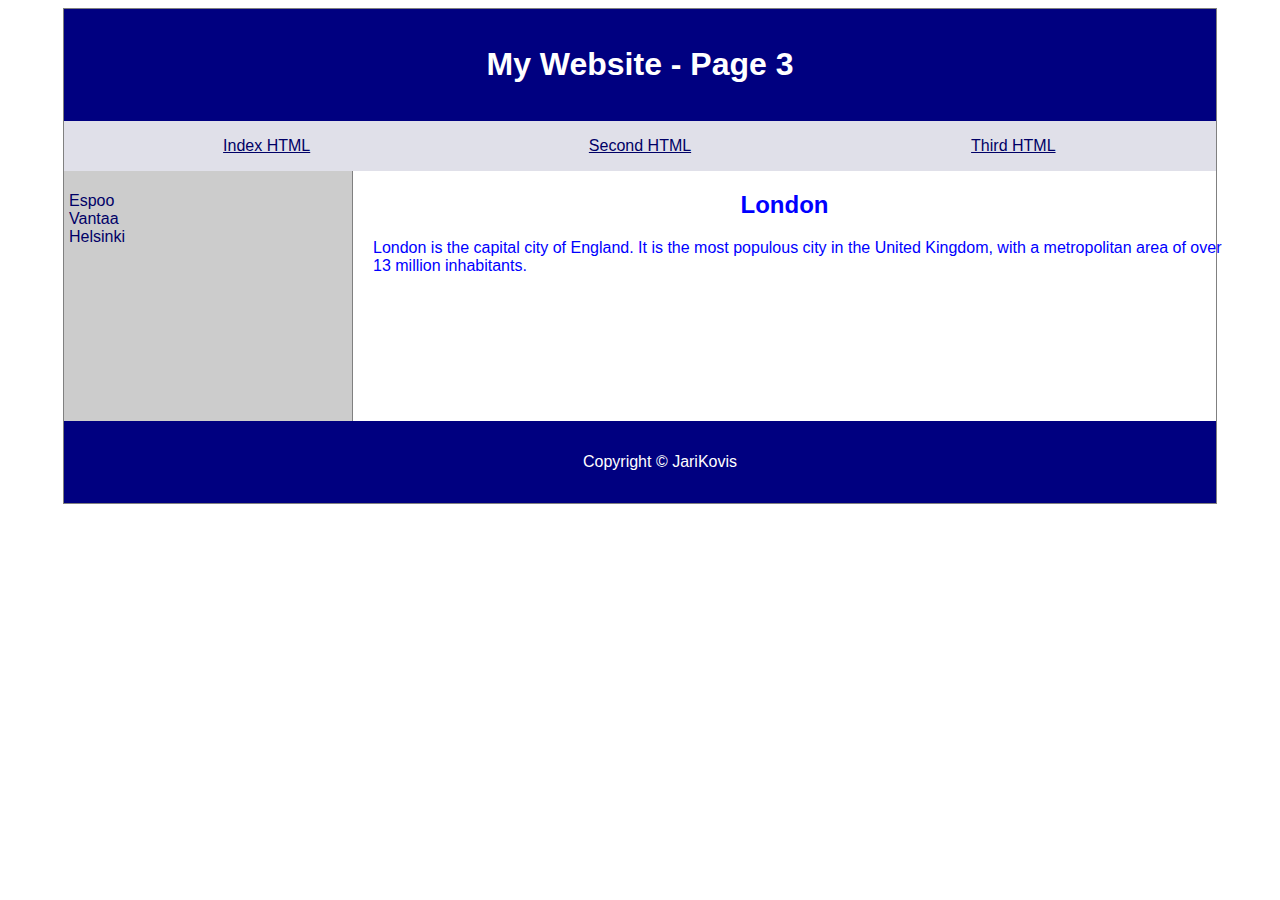
==== index.html @ 836c8f01 "Add files via upload" ====
<!DOCTYPE html>
<html lang="en">

<head>
    <title>6B assignment</title>
    <link rel="stylesheet" href="style.css">
    <meta charset="UTF-8">
    <meta name="viewport" content="width=device-width, initial-scale=1">
</head>

<body>
    <header>
        <h1 id="otsikko4">My Website - Page 3</h1>
    </header>

    <nav>
        <div class="wrapper">
            <div>
                <a href="index.html">Index HTML </a>
            </div>
            <div>
                <a href="second.html"> Second HTML</a>
            </div>
            <div>
                <a href="third.html"> Third HTML</a>
            </div>
        </div>
    </nav>

    <section id="sektio">
        <nav id="nav2">
            <ul>
                <li><a href="https://www.espoo.fi" target="_blank">Espoo</a></li>
                <li><a href="#" target="_blank">Vantaa</a></li>
                <li><a href="#" target="_blank">Helsinki</a></li>
            </ul>
        </nav>

        <div>
            <h2>London</h2>
            <p>London is the capital city of England. It is the most populous city in the United Kingdom, with a
                metropolitan area of over 13 million inhabitants.</p>
        </div>

    </section>

    <footer>
        <p id="teksti2">Copyright © JariKovis</p>
    </footer>

</body>

</html>
---- style.css ----
body {
    display: flex;
    width: 90%;
    margin-left: auto;
    margin-right: auto;
    font-family: Arial, Helvetica;
    border: 1px solid gray;
    flex-direction: column;
    height: fit-content;
  }
  
  header,
  footer {
    padding: 1em;
    color: white;
    background-color: #000080;
    clear: left;
    text-align: center;
  }
  
  h1 {
    text-align: center;
  }
  
  h2 {
    text-align: center;
  }
  
  div.container {
    width: 100%;
  }
  
  .proge {
    position: relative;
    left: 40px;
    font-family: Arial, sans-serif;
  }
  p {
    position: relative;
    left: 20px;
    font-family: Arial, sans-serif;
  }
  
  #toinen {
    font-size: 16px;
    color: blue;
    text-align: center;
  }
  
  #nav2 {
    float: left;
    width: 25%;
    background: #ccc;
    border-right: 1px solid gray;
    height: 250px;
    padding: 0px;
  }
  
  a:link {
    color: #000066;
  }
  a:visited {
    color: #003366;
  }
  a:focus {
    color: #ff0000;
  }
  a:hover {
    color: #0099cc;
  }
  a:active {
    color: #ff0000;
  }
  
  ul {
    list-style-type: none;
    padding: 5px;
  }
  
  #bar {
    padding-left: 15px;
    margin: 5px;
  }
  
  #sektio {
    width: 100%;
    height: 250px;
    padding: 0%;
  }
  
  .wrapper {
    display: flex;
  }
  
  .wrapper > div {
    flex: 1;
    text-align: center;
  }
  
  nav {
    max-width: 100%;
    background-color: #e0e0e9;
    margin: 0;
    padding: 1em;
  }
  
  nav ul a {
    text-decoration: none;
  }
  
  section {
    float: left;
    width: 65%;
    padding: 1em;
    color: blue;
    height: 230px;
  }
  article {
    float: left;
    width: 65%;
    padding: 1em;
    color: blue;
    height: 230px;
  }
  
  aside {
    float: right;
    width: 25%;
    padding: 1em;
    border-left: 1px solid gray;
    color: blue;
    height: 542px;
  }
  
  #kuva1 {
    padding-left: 15px;
    margin: 5px;
  }
  
  #kuva2 {
    padding-left: 15px;
    margin: 5px;
  }
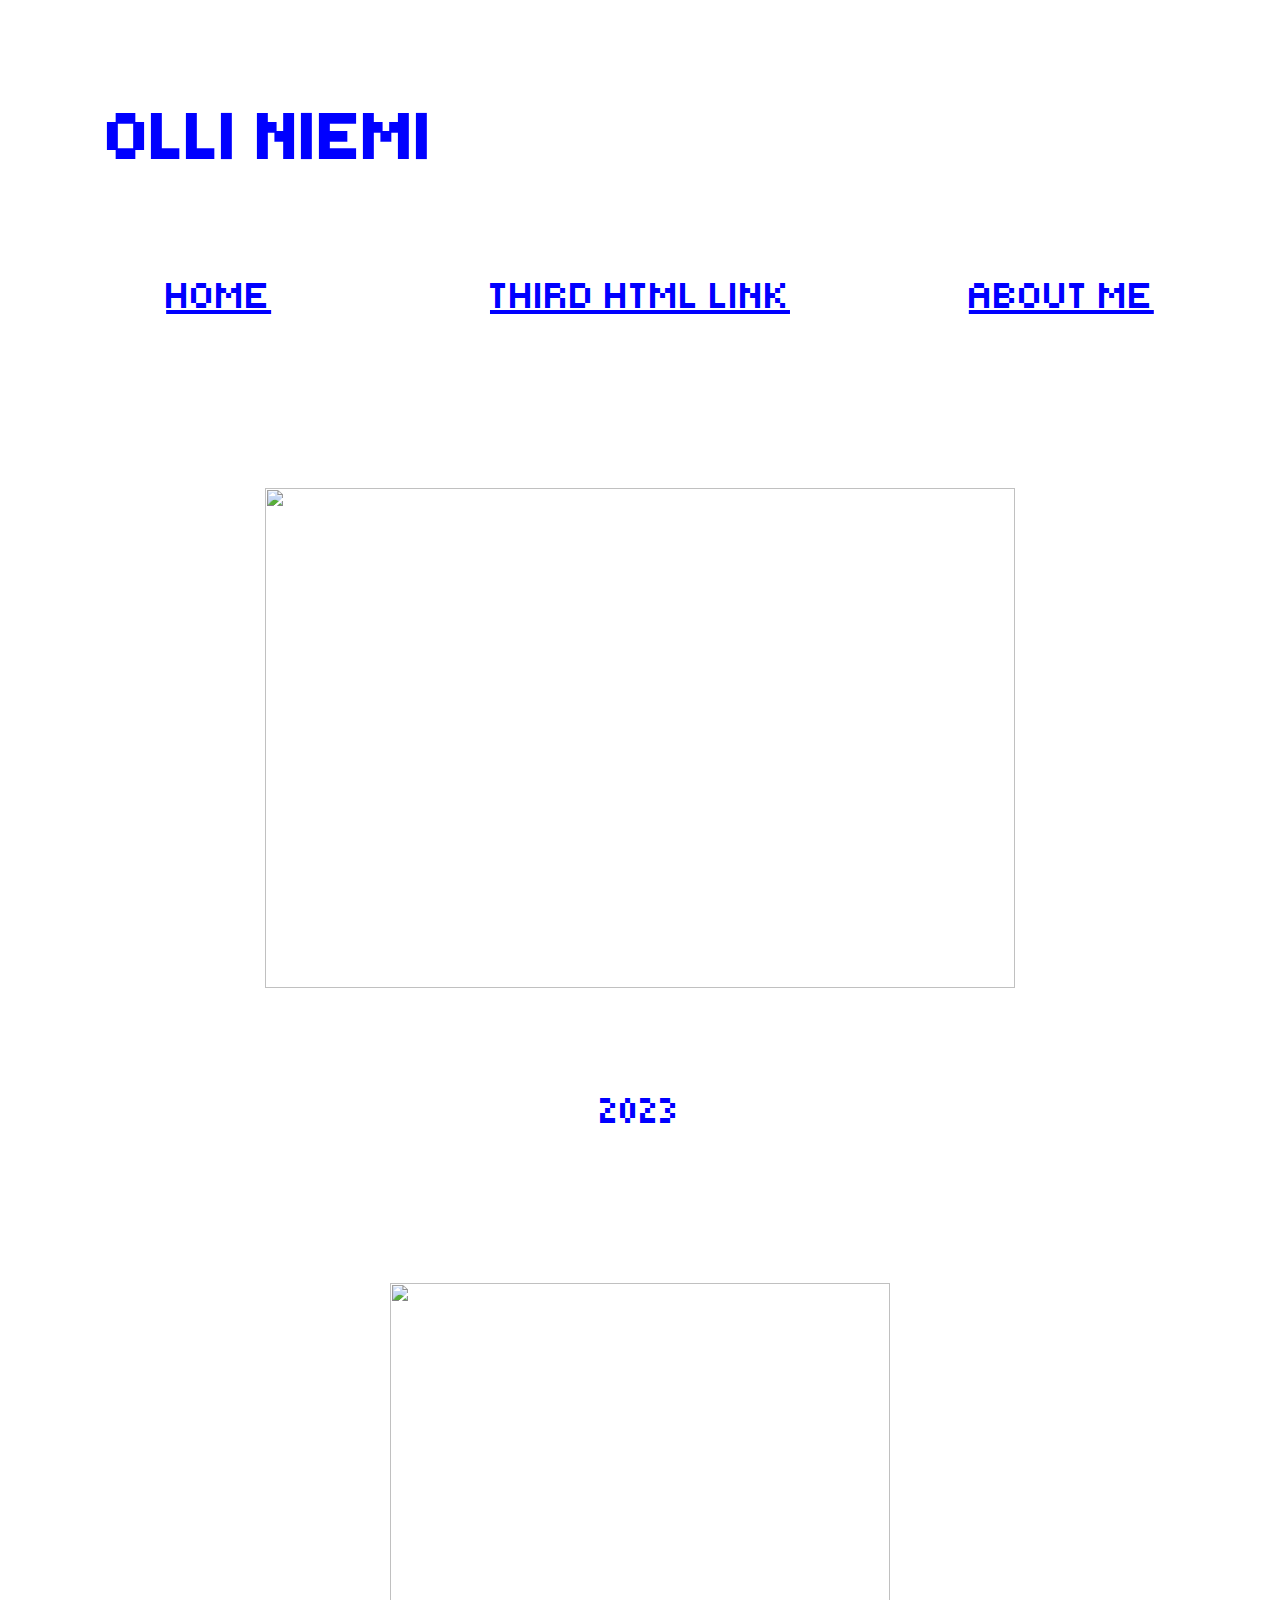
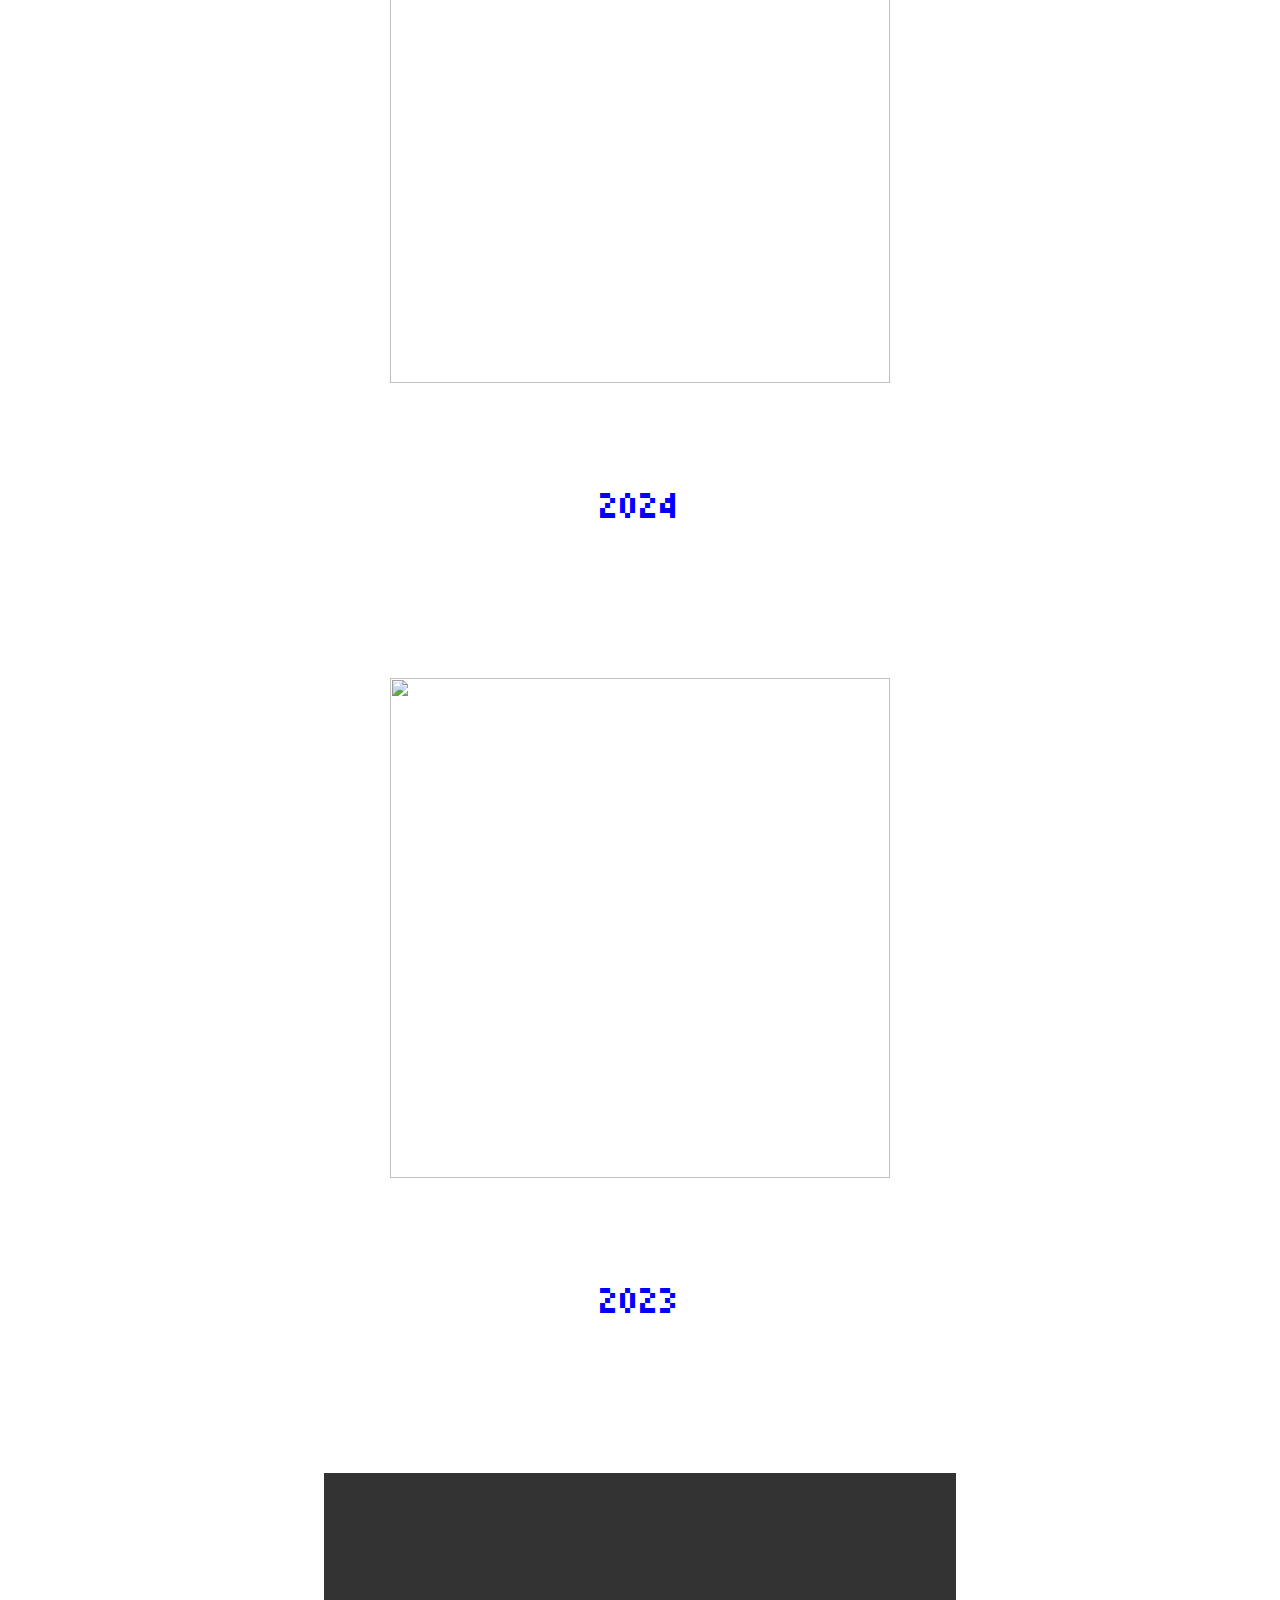
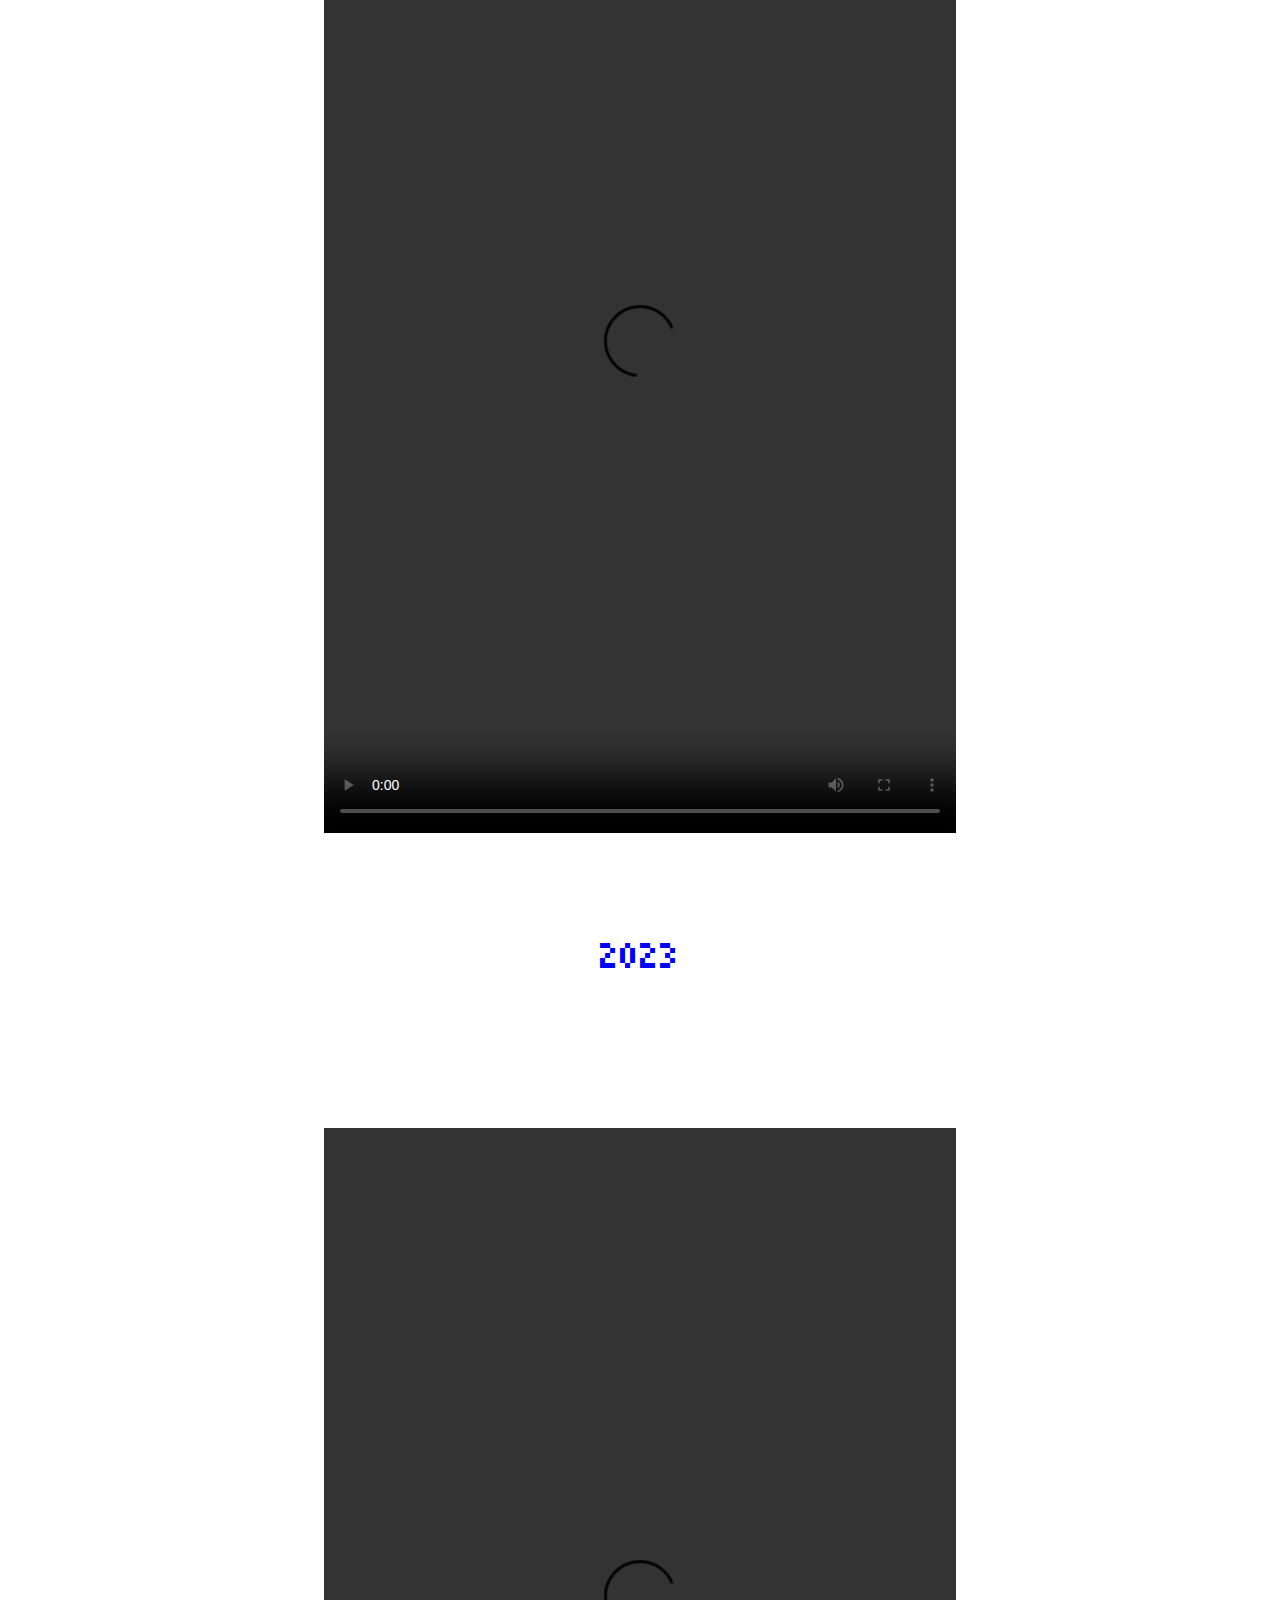
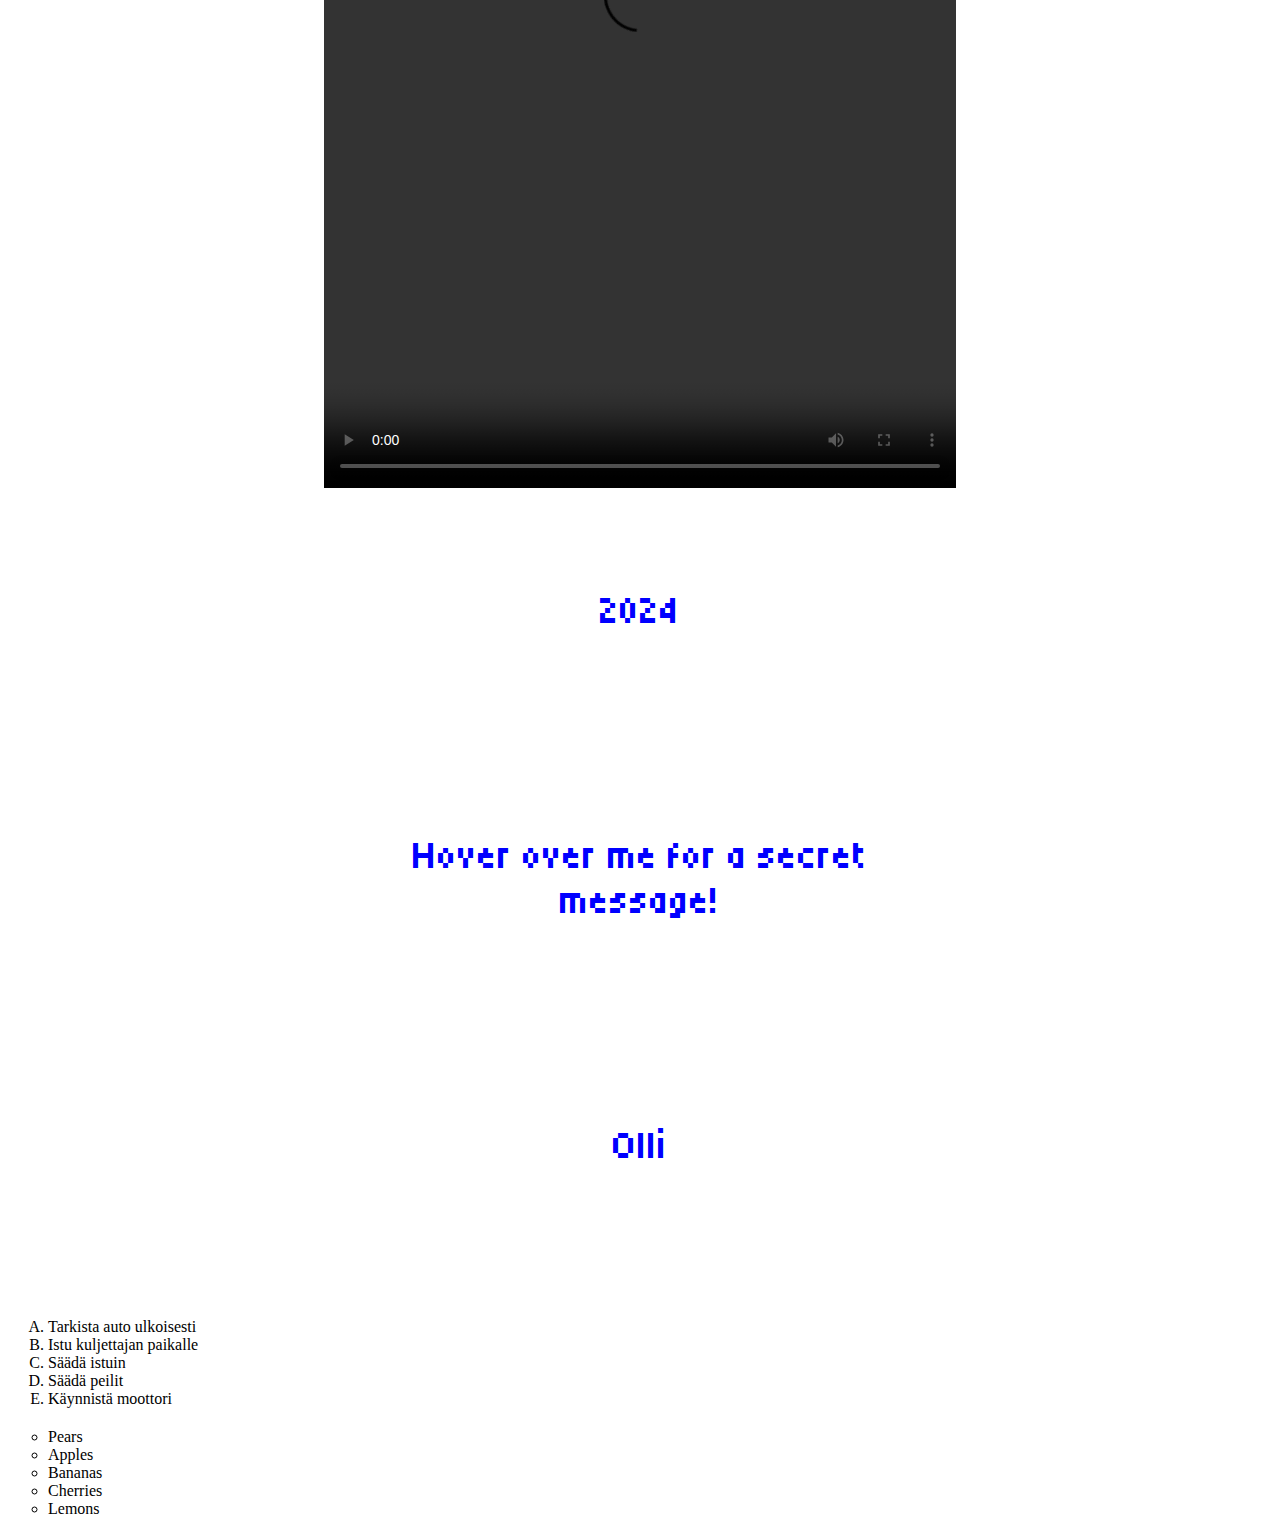
==== commit d3f75db0: "Add files via upload" ====
--- a/index.html
+++ b/index.html
@@ -1,53 +1,62 @@
 <!DOCTYPE html>
-<html lang="en">
+<html lang=fi>
 
-<head>
-    <title>6B assignment</title>
-    <link rel="stylesheet" href="style.css">
-    <meta charset="UTF-8">
-    <meta name="viewport" content="width=device-width, initial-scale=1">
-</head>
+    <head>
+        <title>Olli Niemi</title>
+        <link rel="stylesheet" href="style.css">
+        <link href='https://fonts.googleapis.com/css?family=Tiny5' rel='stylesheet'>
 
-<body>
-    <header>
-        <h1 id="otsikko4">My Website - Page 3</h1>
-    </header>
-
+    </head>
+    <body>
+        <H1>OLLI NIEMI</H1> 
     <nav>
-        <div class="wrapper">
+        <div class="menubar">
             <div>
-                <a href="index.html">Index HTML </a>
+            <a href="index.html">HOME</a>
             </div>
             <div>
-                <a href="second.html"> Second HTML</a>
+            <a href="third.html">THIRD HTML LINK</a>
             </div>
             <div>
-                <a href="third.html"> Third HTML</a>
-            </div>
+            <a href="second.html">ABOUT ME</a>
+            <div>
         </div>
-    </nav>
+    </nav>    
+        <img src="Kuvat/untitled222.jpg" style="width: 750px;height: 500px;">
+        <p>2023</p>
+        <img src="Kuvat/Maailma 4 oikeesti valmis.jpg" style="width: 500px;height: 700px;">
+        <p>2024</p>
+        <img src="Kuvat/huone1.png" style="width: 500px;height: 500px;">
+        <p>2023</p>
+        <video width="540" height="960" controls>
+            <source src="Kuvat/Nimetön video 1 – Tehty Clipchampilla.mp4">
+        </video>
+        <p>2023</p>
+        <video width="540" height="960" controls>
+            <source src="Kuvat/Nimetön video – Tehty Clipchampilla.mp4">
+        </video>
+        <p>2024</p>
 
-    <section id="sektio">
-        <nav id="nav2">
-            <ul>
-                <li><a href="https://www.espoo.fi" target="_blank">Espoo</a></li>
-                <li><a href="#" target="_blank">Vantaa</a></li>
-                <li><a href="#" target="_blank">Helsinki</a></li>
-            </ul>
-        </nav>
+        <p title="Hi there, web designer!">Hover over me for a secret message!</p>
+        <p title="Niemi">Olli</p>
+        <ol type="A">
+            <li>Tarkista auto ulkoisesti</li>
+            <li>Istu kuljettajan paikalle </li>
+            <li>Säädä istuin</li>
+            <li>Säädä peilit</li>
+            <li>Käynnistä moottori</li>
+        </ol>
+        <h2></h2>
+        <ul style="list-style-type: circle;">
+            <li>Pears</li>
+            <li>Apples</li>
+            <li>Bananas</li>
+            <li>Cherries</li>
+            <li>Lemons</li>
+        </ul>
 
-        <div>
-            <h2>London</h2>
-            <p>London is the capital city of England. It is the most populous city in the United Kingdom, with a
-                metropolitan area of over 13 million inhabitants.</p>
-        </div>
-
-    </section>
-
-    <footer>
-        <p id="teksti2">Copyright © JariKovis</p>
-    </footer>
-
-</body>
+            
+    
+    </body>
 
 </html>--- a/style.css
+++ b/style.css
@@ -1,143 +1,159 @@
 body {
-    display: flex;
-    width: 90%;
-    margin-left: auto;
+    background-color: white;
+    width: 90;
+    font-style: normal;
+    
+   }
+  h1 {
+    font-family: 'Tiny5';
+    color: blue;
+    padding: 50px; 
+    margin-left: 50px;
     margin-right: auto;
-    font-family: Arial, Helvetica;
-    border: 1px solid gray;
-    flex-direction: column;
-    height: fit-content;
-  }
+    font-size: 70px; 
+    text-align: left; ;
+    
+}
+
+ p {
+  padding: 50px;
+  margin-top: 50px;
+  margin-bottom: 100px;
+  margin-right: 300px;
+  margin-left: 300px;
+  color: blue;
+  font-size: 40px; 
+  text-align: center;
+  font-family: 'Tiny5';
   
-  header,
-  footer {
-    padding: 1em;
-    color: white;
-    background-color: #000080;
-    clear: left;
-    text-align: center;
-  }
+}
+p1 {
+  color: blue;
+  font-size: 30px; 
   
-  h1 {
-    text-align: center;
-  }
+}
+
+
+
+.about {
+  margin-top: 100px;
+  margin-bottom: 100px;
+  margin-right: 300px;
+  margin-left: 300px;
+  border: hidden;
+  text-align: center;
+  font-family: sans-serif
+}
+
+dt {
+  color: blue;
+  font-size: 30px; 
+  font-family: sans-serif;
+}
+
+
   
-  h2 {
-    text-align: center;
-  }
+
+img {
+  display: block;
+  margin-left: auto;
+  margin-right: auto;
+  width: 50%;
+}
+video {
+  display: block;
+  margin-left: auto;
+  margin-right: auto;
+  width: 50%;
+}
+dl {
+  color: blue;
+  font-size: 40px; 
+  text-align: center;
+}
+.menubar {
+  background-color: transparent;
+  color: blue;
+  font-family: 'Tiny5';
+  font-size: 40px;
+  display: flex;
+
+}
+
+.menubar> div {
+  flex: 1;
+  text-align: center;
+  margin-bottom: 20px;
+  padding-bottom: 150px;
+}
+a:link {
+  color: blue;
+}
+
+a:visited {
+  color: blue;
+}
+
+a:hover {
+  color: chartreuse;
+}
+
+a {
+  margin-right: 20px;
+  margin-left: 20px;
+}
+.vertical {
+  list-style-type: none;
+}
+li a {
+  display: block;
+  color: #000;
+  padding: 8px 16px;
+  text-decoration: none;
+
+}
+li a:hover {
+  background-color: #555;
+  color: white;
+}
+
+article {
+  float: left;
+  font-size: 30px;
+  text-align: center;
+  width: 80%;
+  height: 300px;
+  background-color: lightblue;
   
-  div.container {
-    width: 100%;
-  }
+}
+
+nav ul {
+  font-size: 30px;
+  list-style-type: none;
+  padding: 0;
+  float: left;
+  background-color: grey;
+  height: 300px;
+}
+
+section::after {
+  content: "";
+  display: table;
+  clear: both;
+}
+
+footer {
+  border: 2px solid red;
+  border-radius: 5px;
+}
+
+header {
+  width: 100%;
+  padding: 30px;
+  background-color: grey;
   
-  .proge {
-    position: relative;
-    left: 40px;
-    font-family: Arial, sans-serif;
-  }
-  p {
-    position: relative;
-    left: 20px;
-    font-family: Arial, sans-serif;
-  }
-  
-  #toinen {
-    font-size: 16px;
-    color: blue;
-    text-align: center;
-  }
-  
-  #nav2 {
-    float: left;
-    width: 25%;
-    background: #ccc;
-    border-right: 1px solid gray;
-    height: 250px;
-    padding: 0px;
-  }
-  
-  a:link {
-    color: #000066;
-  }
-  a:visited {
-    color: #003366;
-  }
-  a:focus {
-    color: #ff0000;
-  }
-  a:hover {
-    color: #0099cc;
-  }
-  a:active {
-    color: #ff0000;
-  }
-  
-  ul {
-    list-style-type: none;
-    padding: 5px;
-  }
-  
-  #bar {
-    padding-left: 15px;
-    margin: 5px;
-  }
-  
-  #sektio {
-    width: 100%;
-    height: 250px;
-    padding: 0%;
-  }
-  
-  .wrapper {
-    display: flex;
-  }
-  
-  .wrapper > div {
-    flex: 1;
-    text-align: center;
-  }
-  
-  nav {
-    max-width: 100%;
-    background-color: #e0e0e9;
-    margin: 0;
-    padding: 1em;
-  }
-  
-  nav ul a {
-    text-decoration: none;
-  }
-  
-  section {
-    float: left;
-    width: 65%;
-    padding: 1em;
-    color: blue;
-    height: 230px;
-  }
-  article {
-    float: left;
-    width: 65%;
-    padding: 1em;
-    color: blue;
-    height: 230px;
-  }
-  
-  aside {
-    float: right;
-    width: 25%;
-    padding: 1em;
-    border-left: 1px solid gray;
-    color: blue;
-    height: 542px;
-  }
-  
-  #kuva1 {
-    padding-left: 15px;
-    margin: 5px;
-  }
-  
-  #kuva2 {
-    padding-left: 15px;
-    margin: 5px;
-  }+}
+#Third {
+  background-color: gray;
+  text-align: center;
+}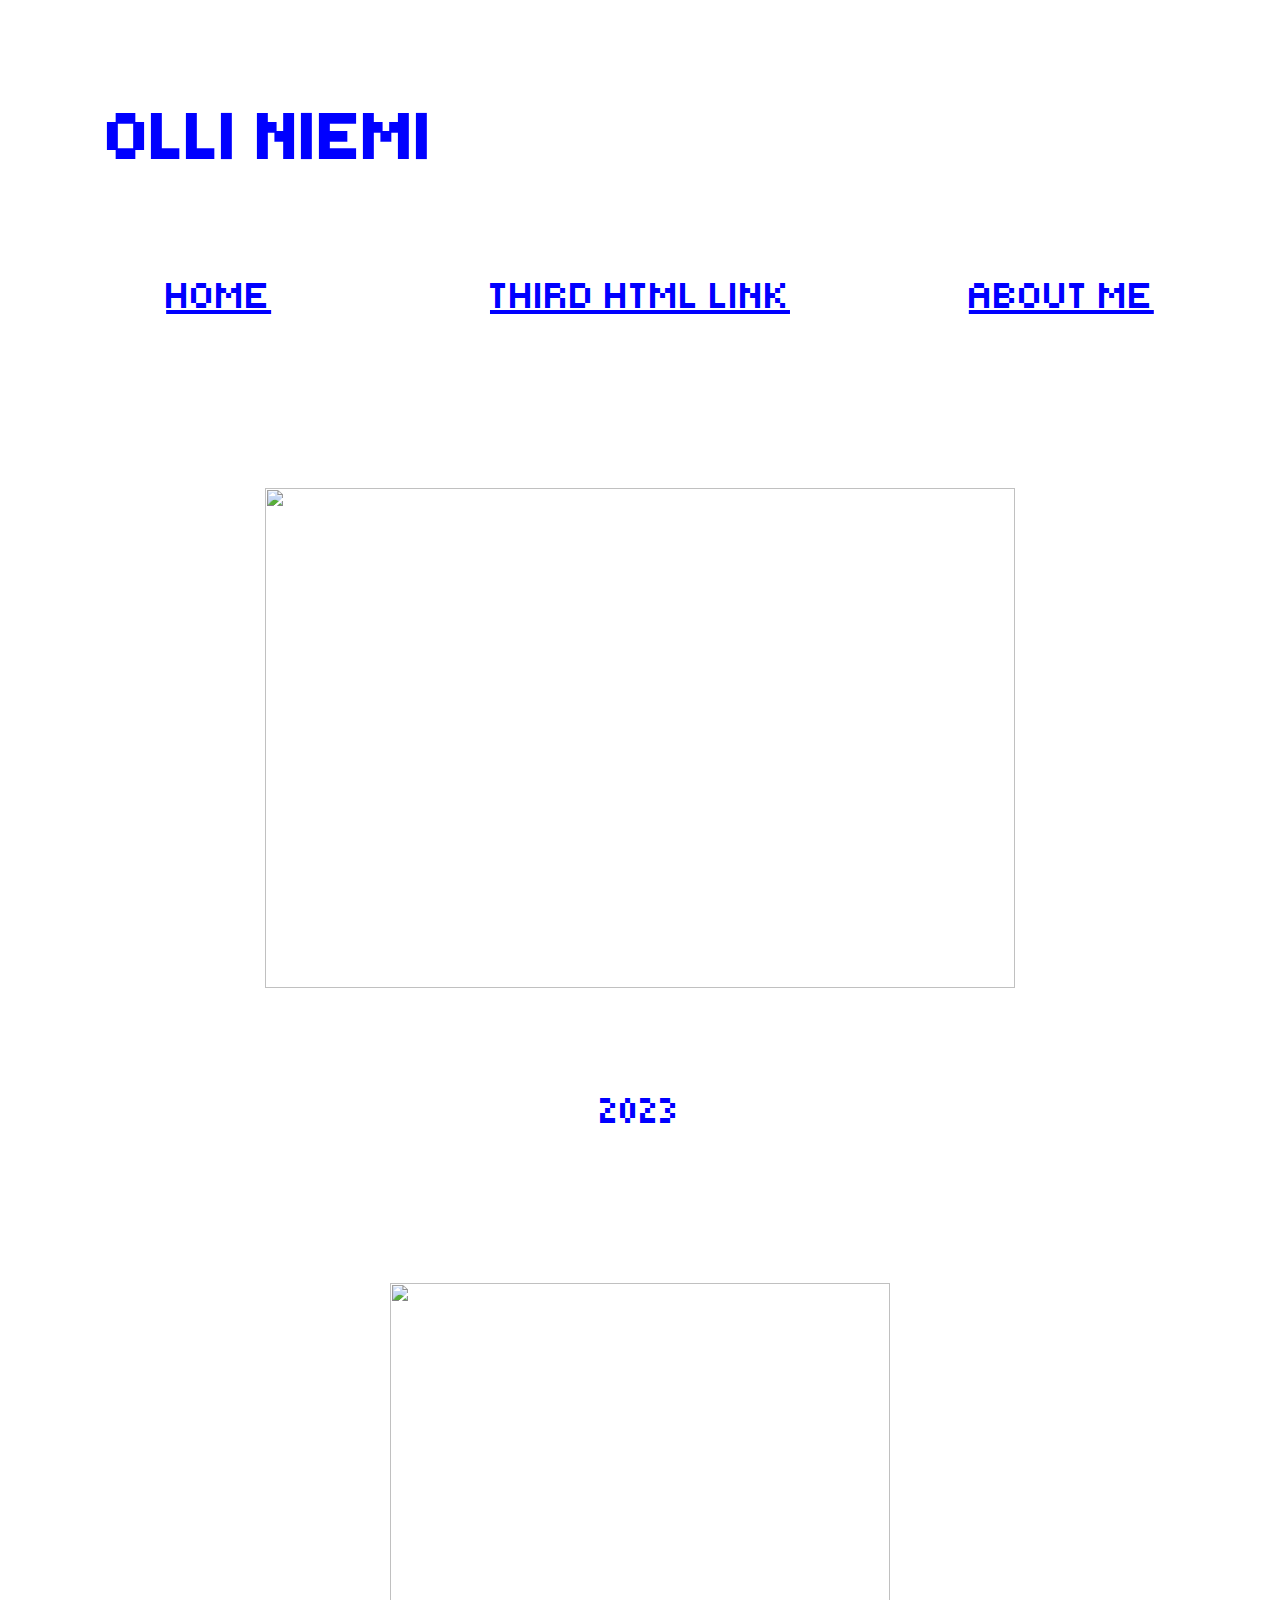
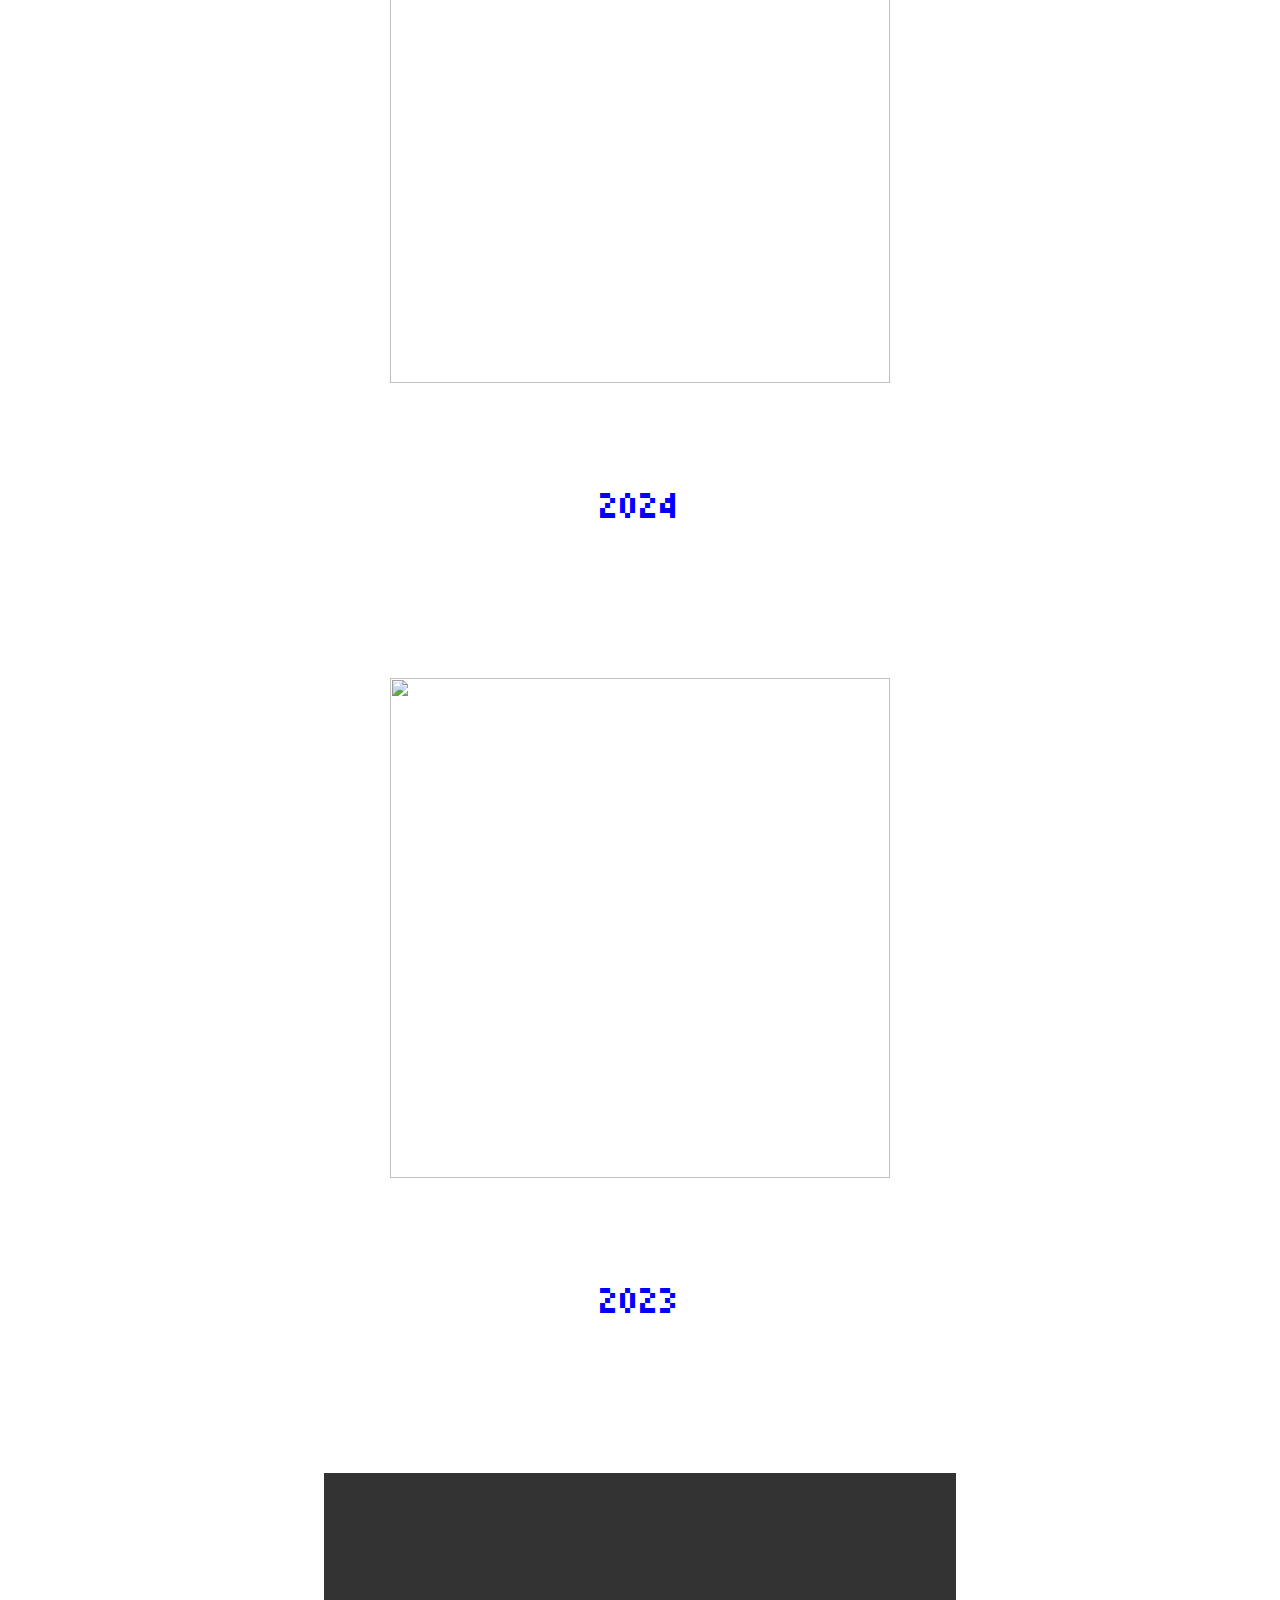
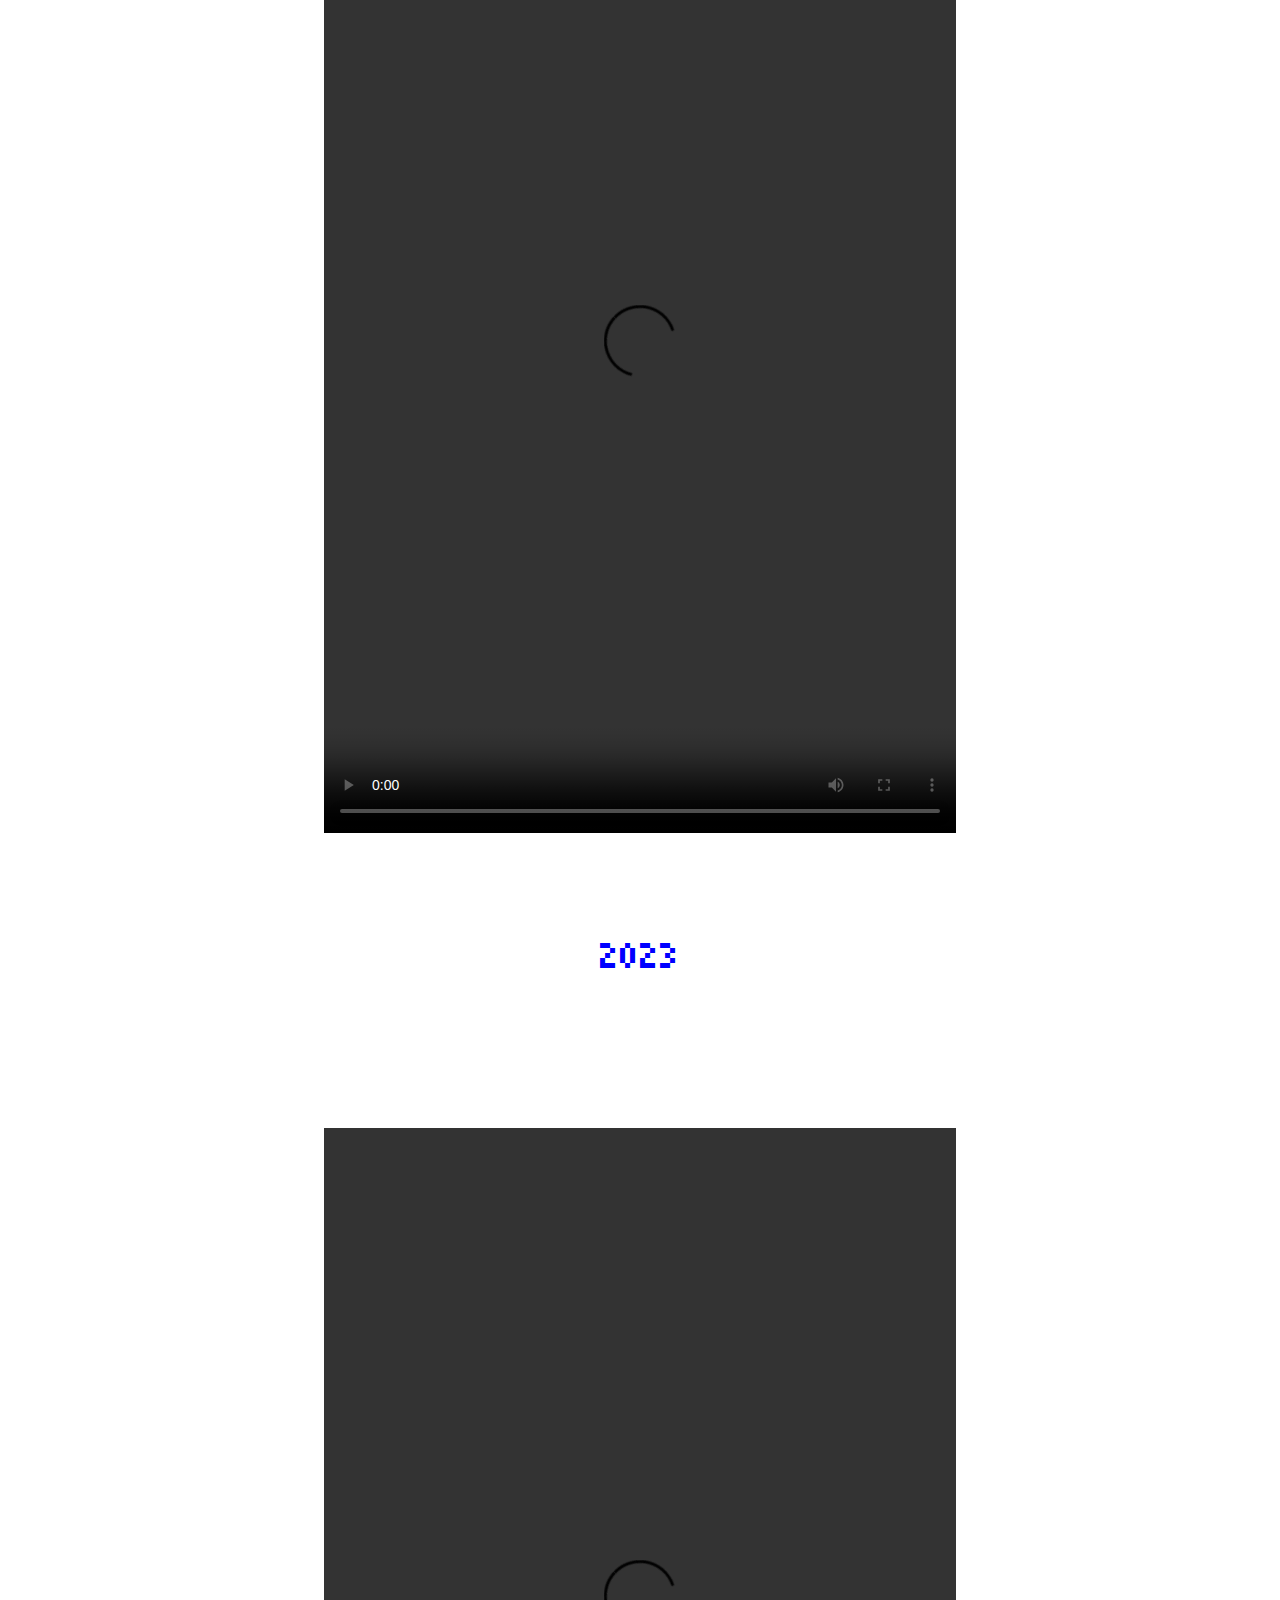
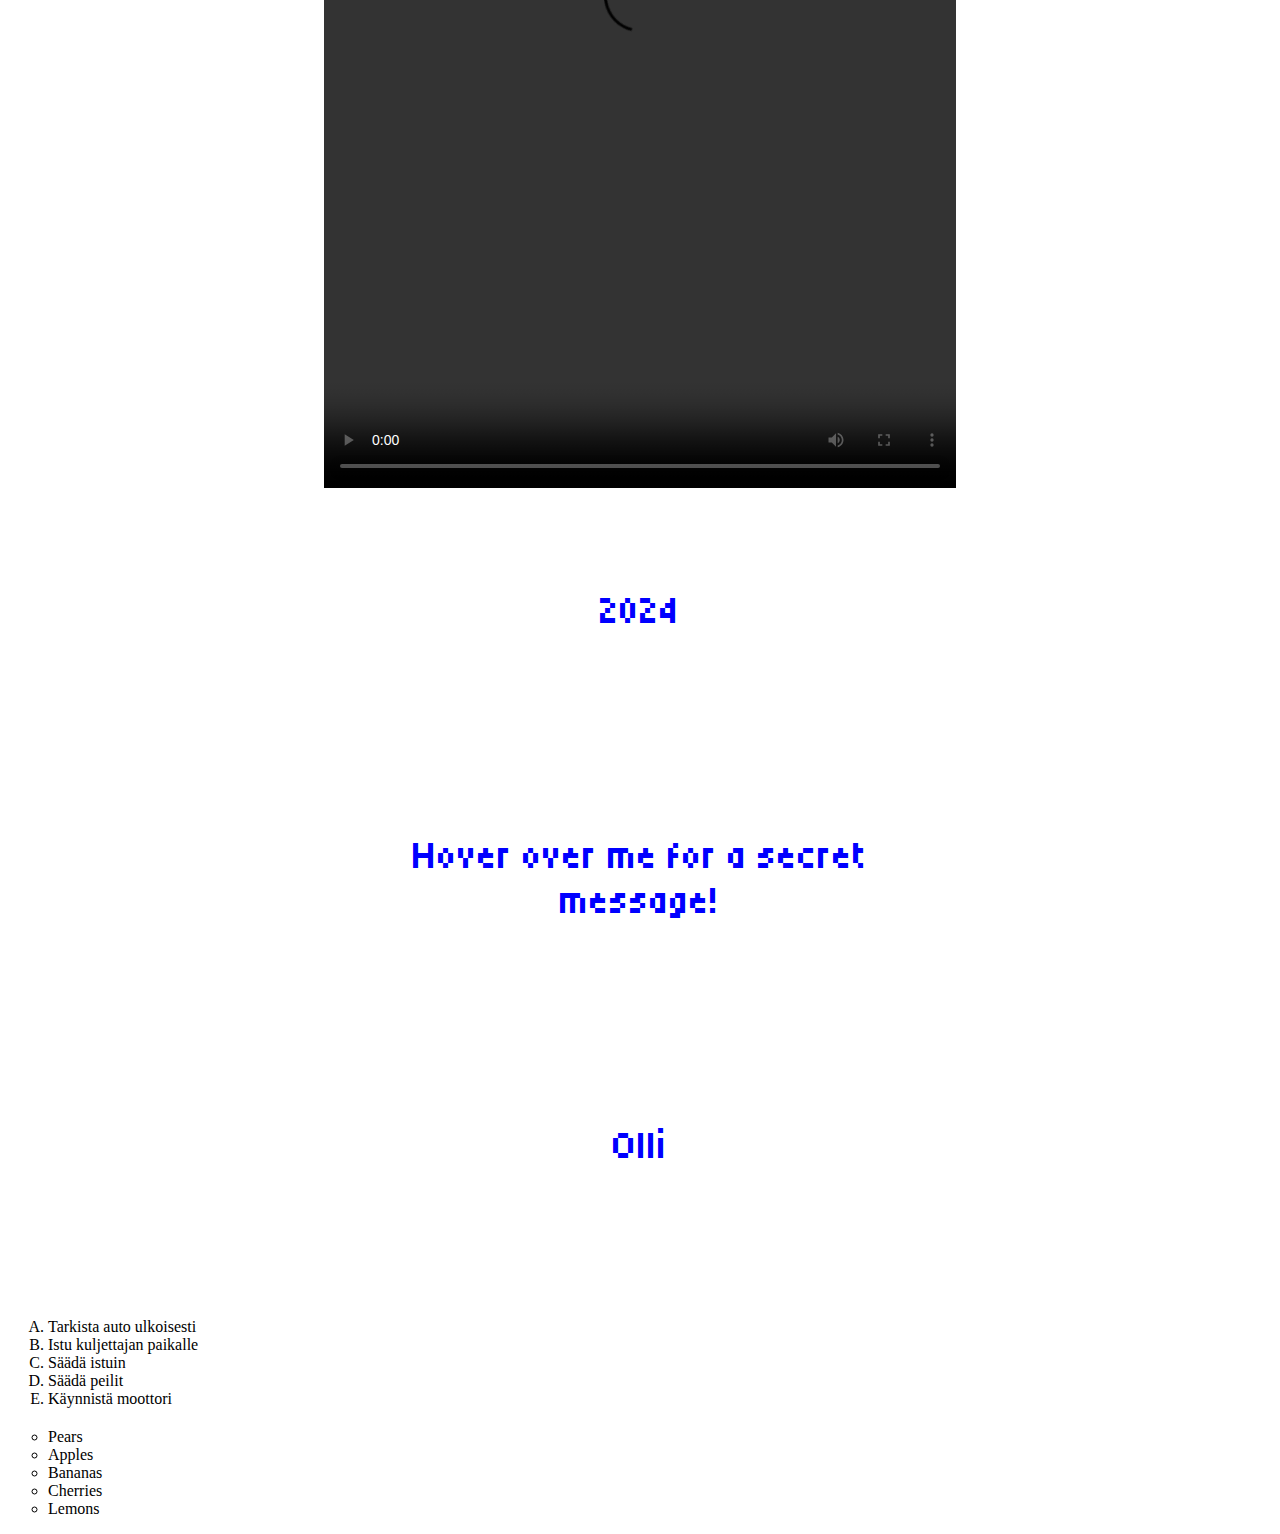
==== commit 49240873: "Update index.html" ====
--- a/index.html
+++ b/index.html
@@ -22,11 +22,11 @@
             <div>
         </div>
     </nav>    
-        <img src="Kuvat/untitled222.jpg" style="width: 750px;height: 500px;">
+        <img src="./Kuvat/untitled222.jpg" style="width: 750px;height: 500px;">
         <p>2023</p>
-        <img src="Kuvat/Maailma 4 oikeesti valmis.jpg" style="width: 500px;height: 700px;">
+        <img src="./Kuvat/Maailma 4 oikeesti valmis.jpg" style="width: 500px;height: 700px;">
         <p>2024</p>
-        <img src="Kuvat/huone1.png" style="width: 500px;height: 500px;">
+        <img src="./Kuvat/huone1.png" style="width: 500px;height: 500px;">
         <p>2023</p>
         <video width="540" height="960" controls>
             <source src="Kuvat/Nimetön video 1 – Tehty Clipchampilla.mp4">
@@ -59,4 +59,4 @@
     
     </body>
 
-</html>+</html>
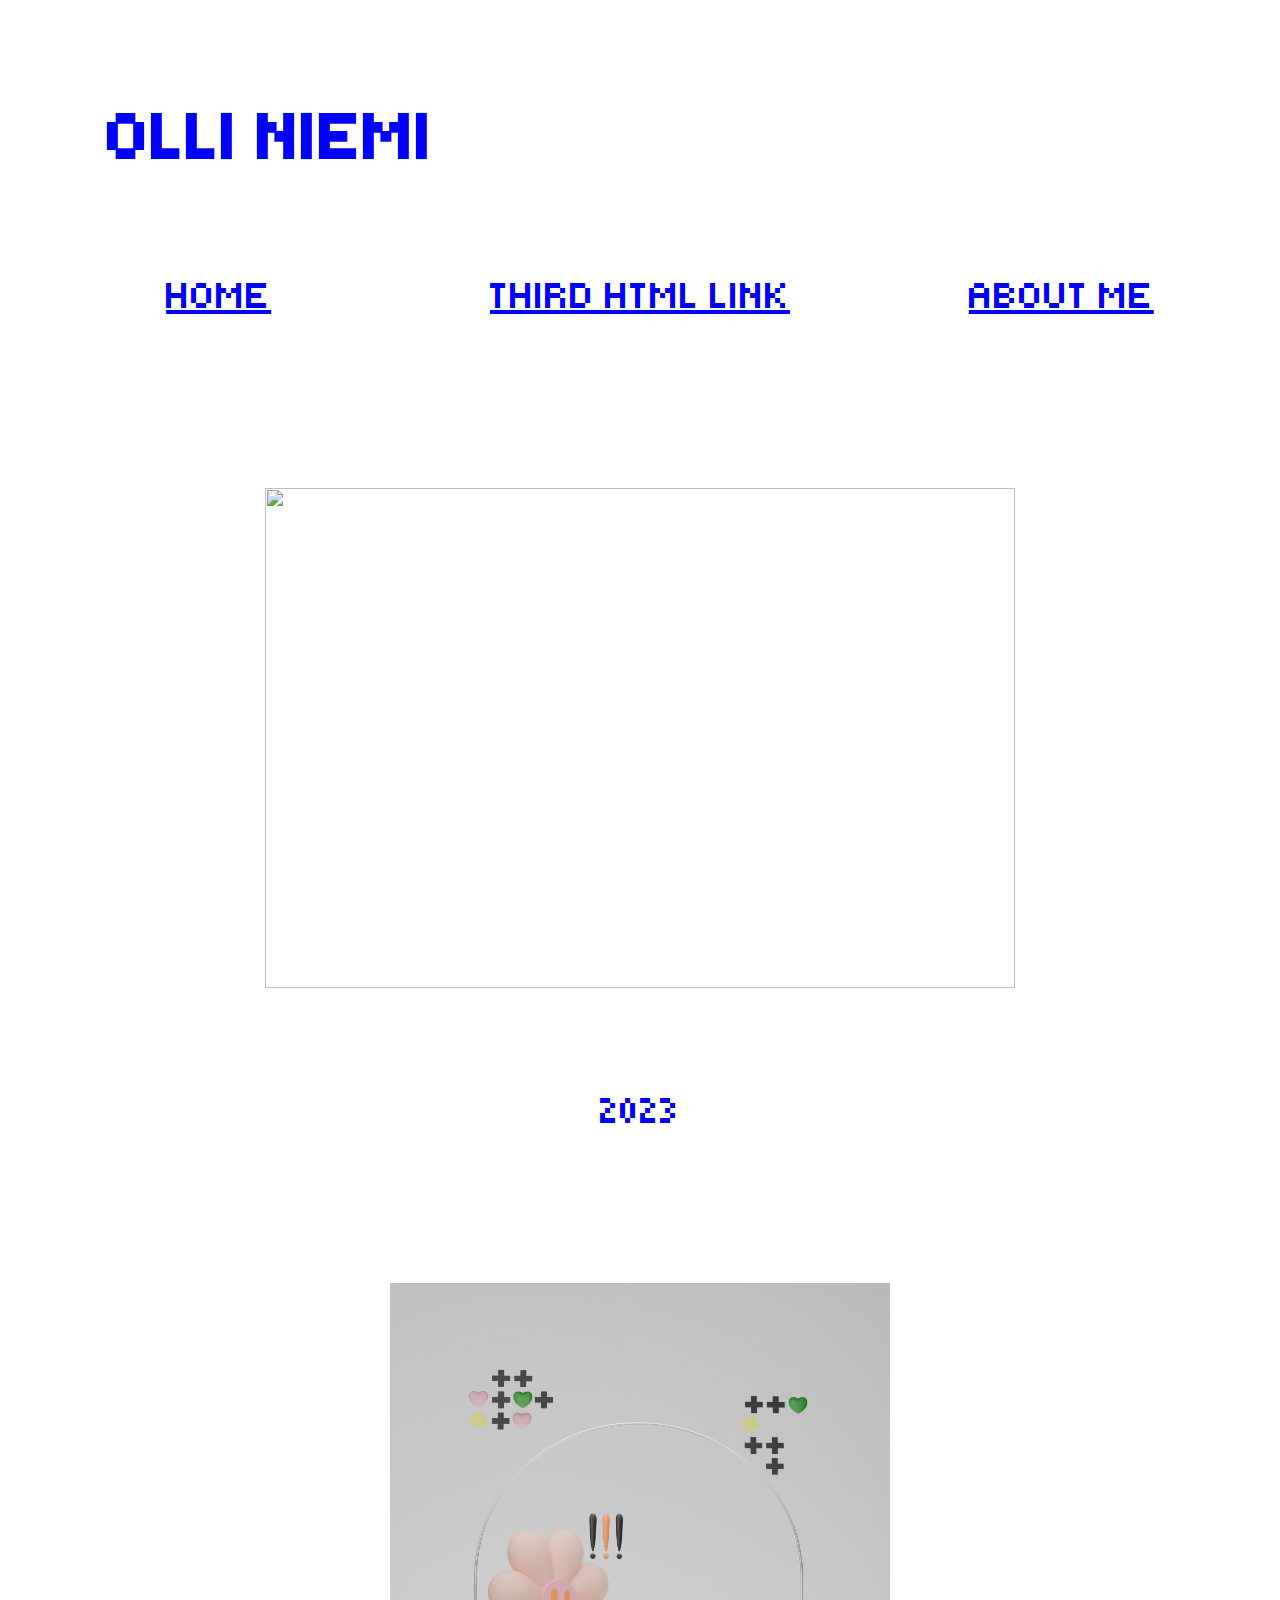
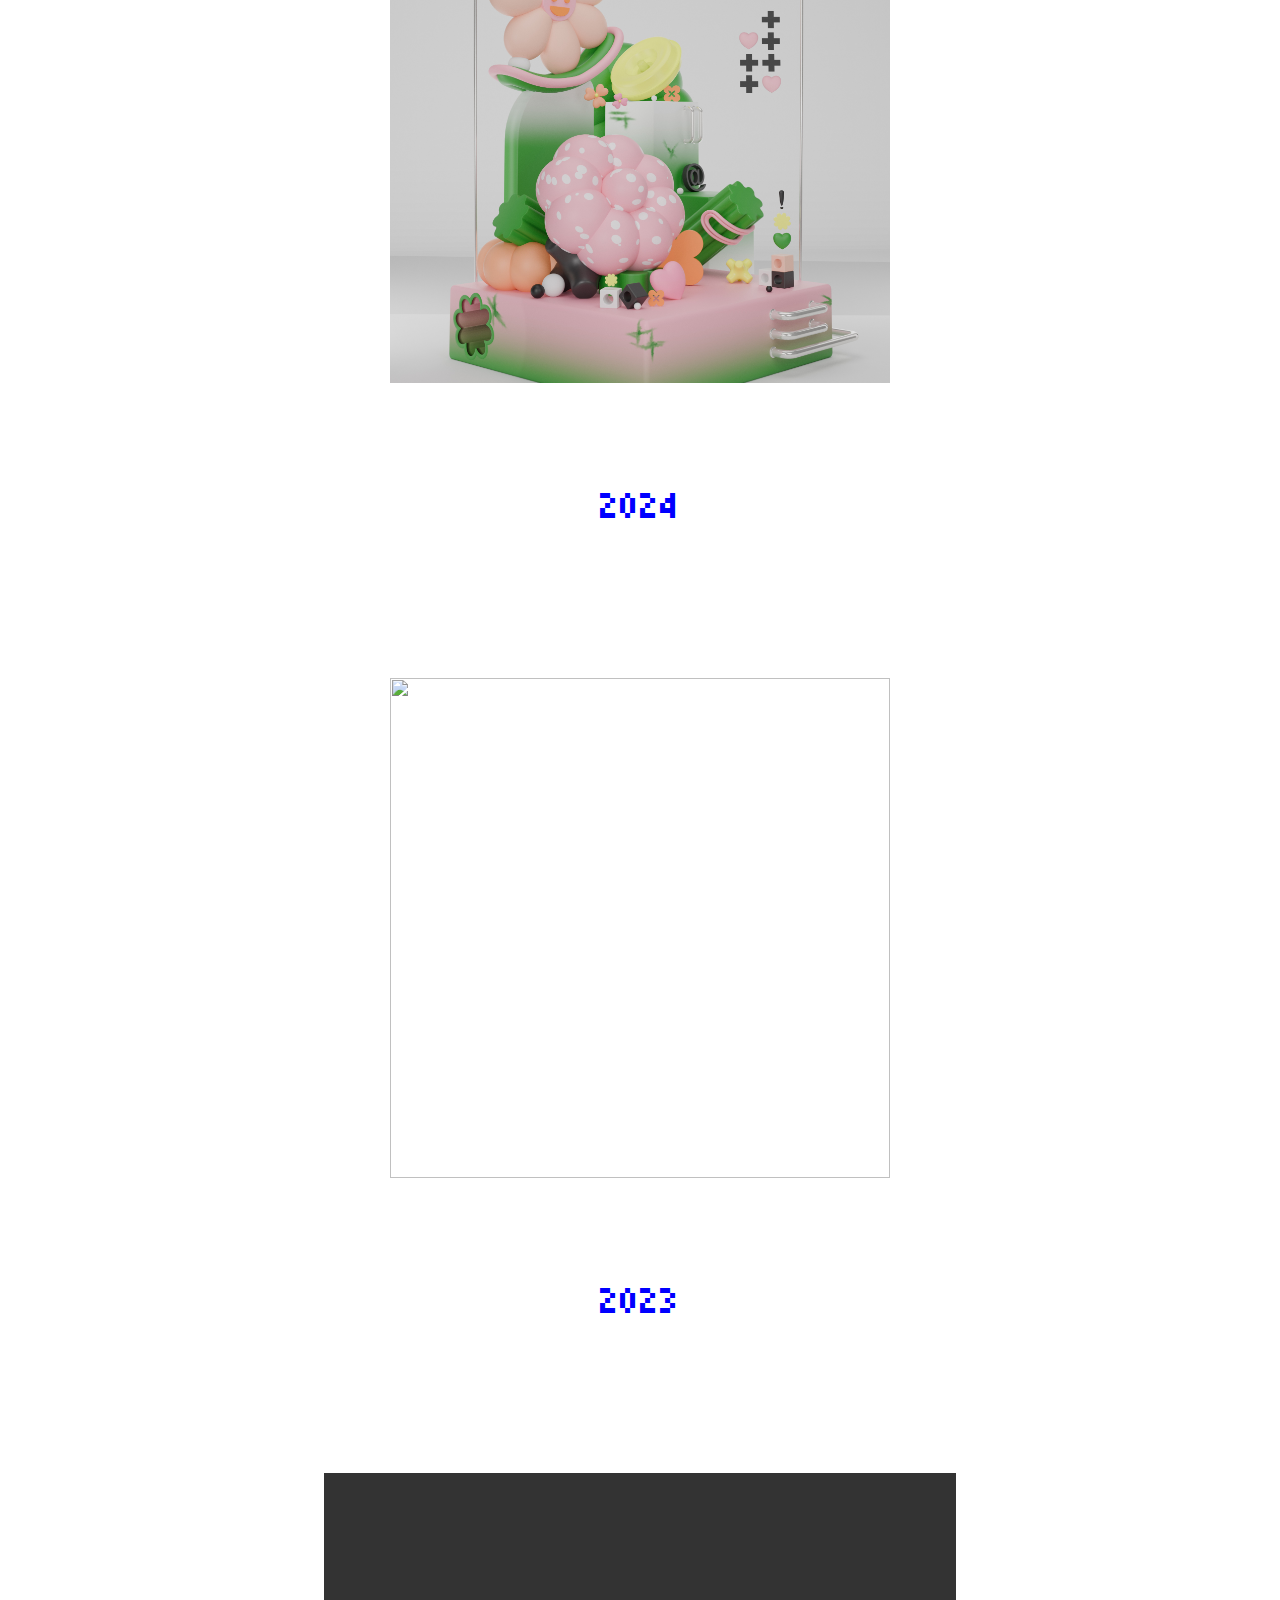
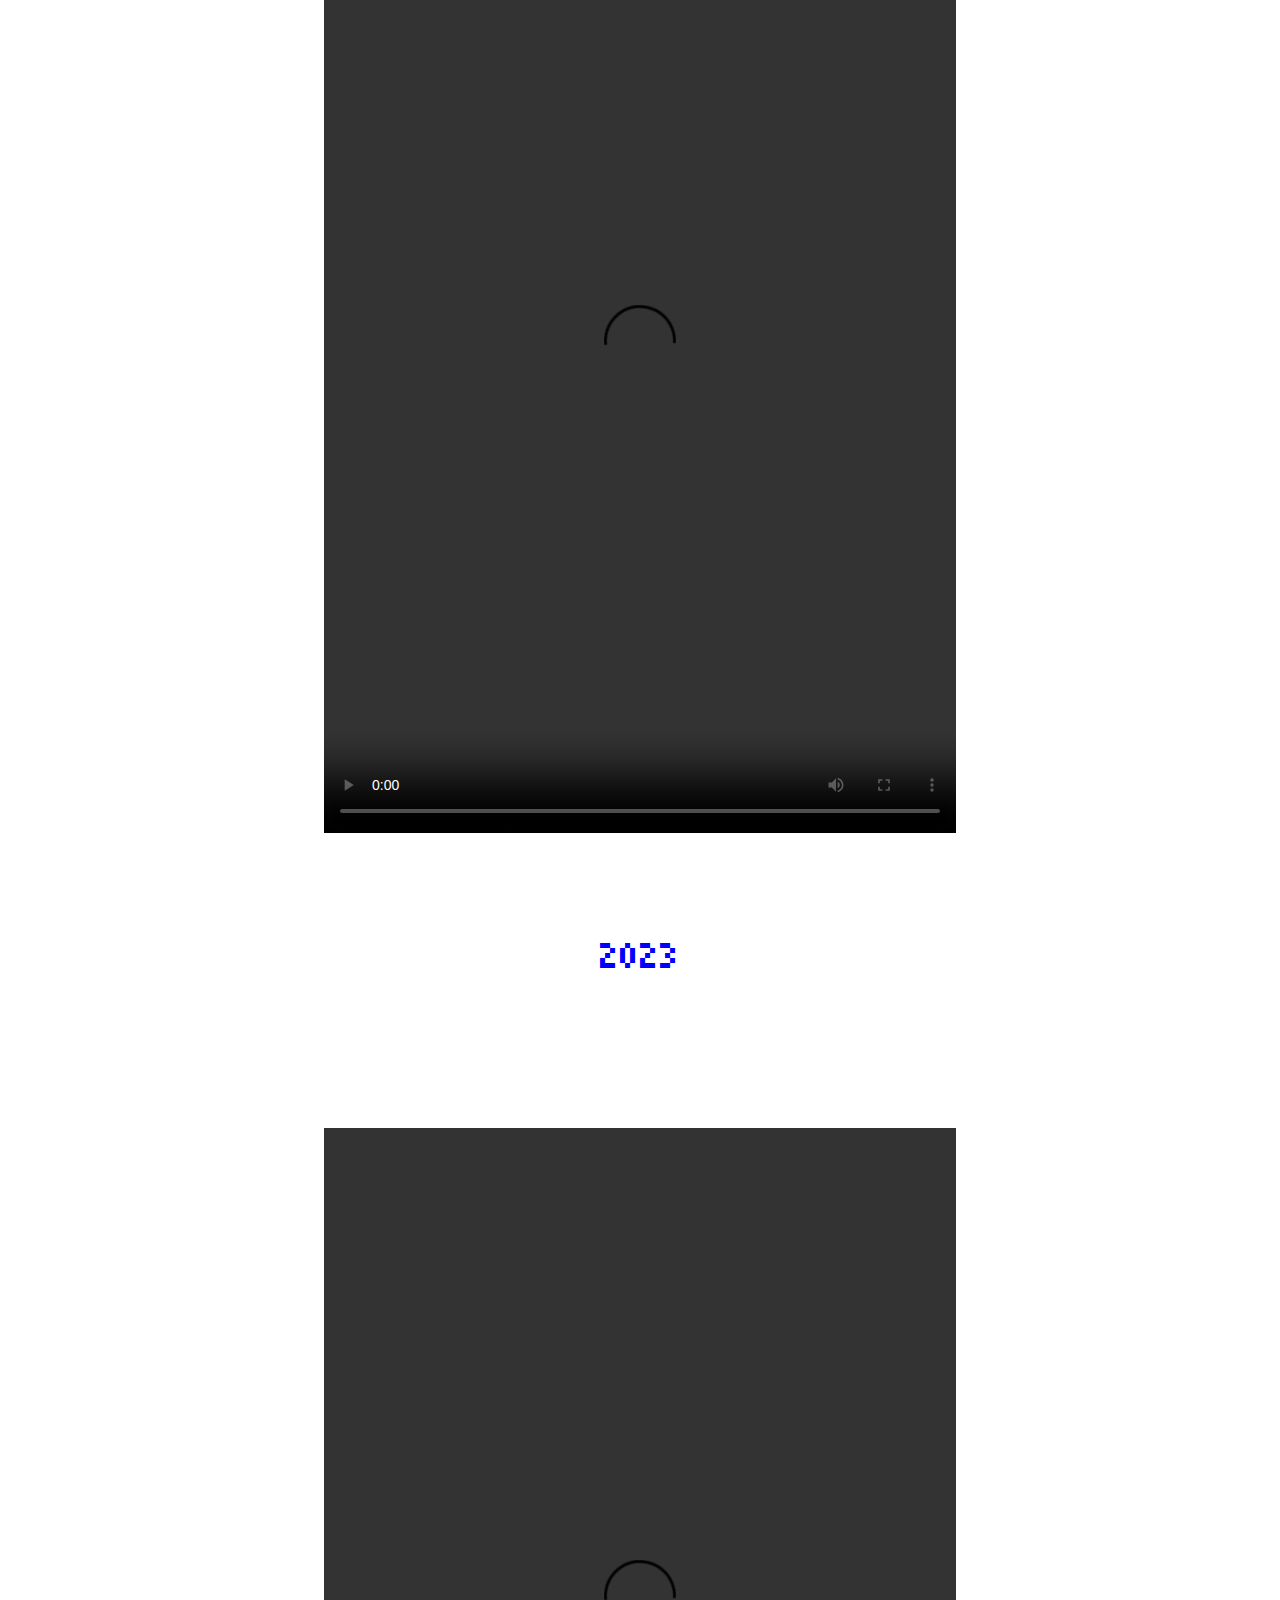
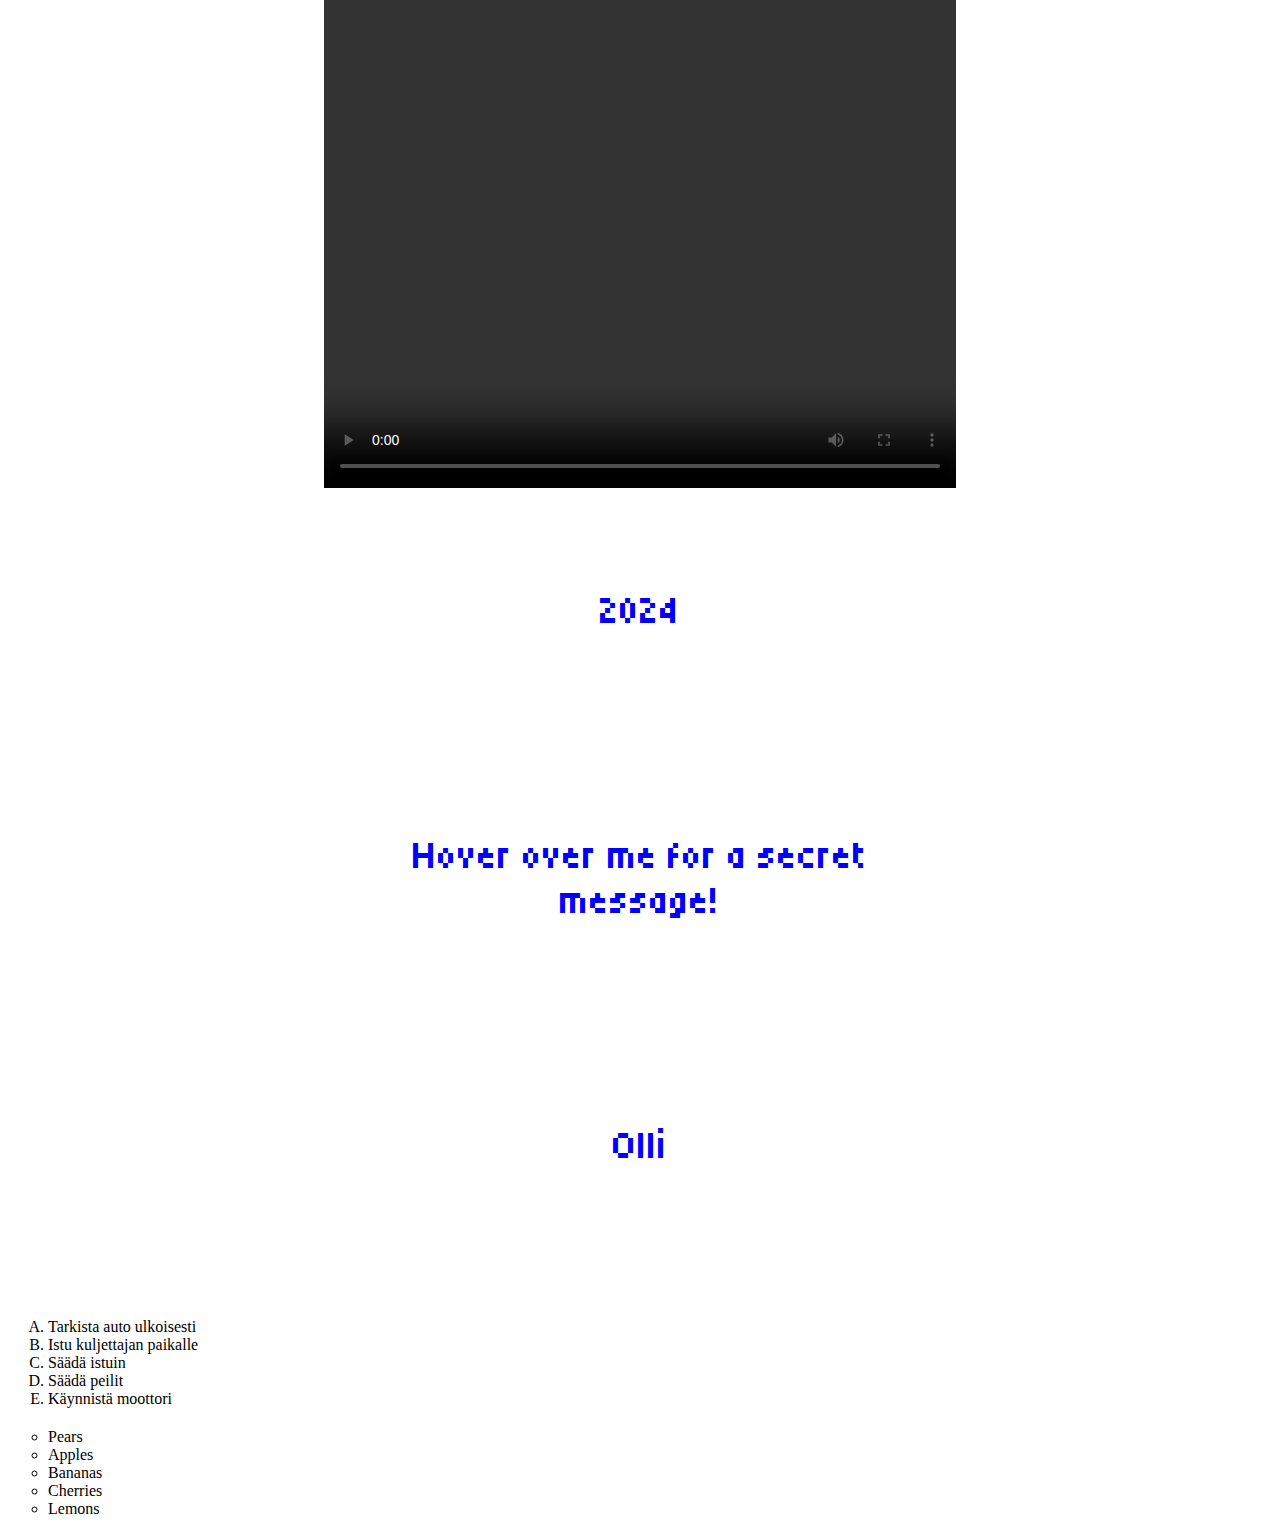
==== commit 25bf9b37: "Update index.html" ====
--- a/index.html
+++ b/index.html
@@ -22,11 +22,11 @@
             <div>
         </div>
     </nav>    
-        <img src="./Kuvat/untitled222.jpg" style="width: 750px;height: 500px;">
+        <img src="Kuvat/untitled222.jpg" style="width: 750px;height: 500px;">
         <p>2023</p>
-        <img src="./Kuvat/Maailma 4 oikeesti valmis.jpg" style="width: 500px;height: 700px;">
+        <img src="Kuvat/Maailma 4 oikeesti valmis.jpg" style="width: 500px;height: 700px;">
         <p>2024</p>
-        <img src="./Kuvat/huone1.png" style="width: 500px;height: 500px;">
+        <img src="Kuvat/huone1.png" style="width: 500px;height: 500px;">
         <p>2023</p>
         <video width="540" height="960" controls>
             <source src="Kuvat/Nimetön video 1 – Tehty Clipchampilla.mp4">
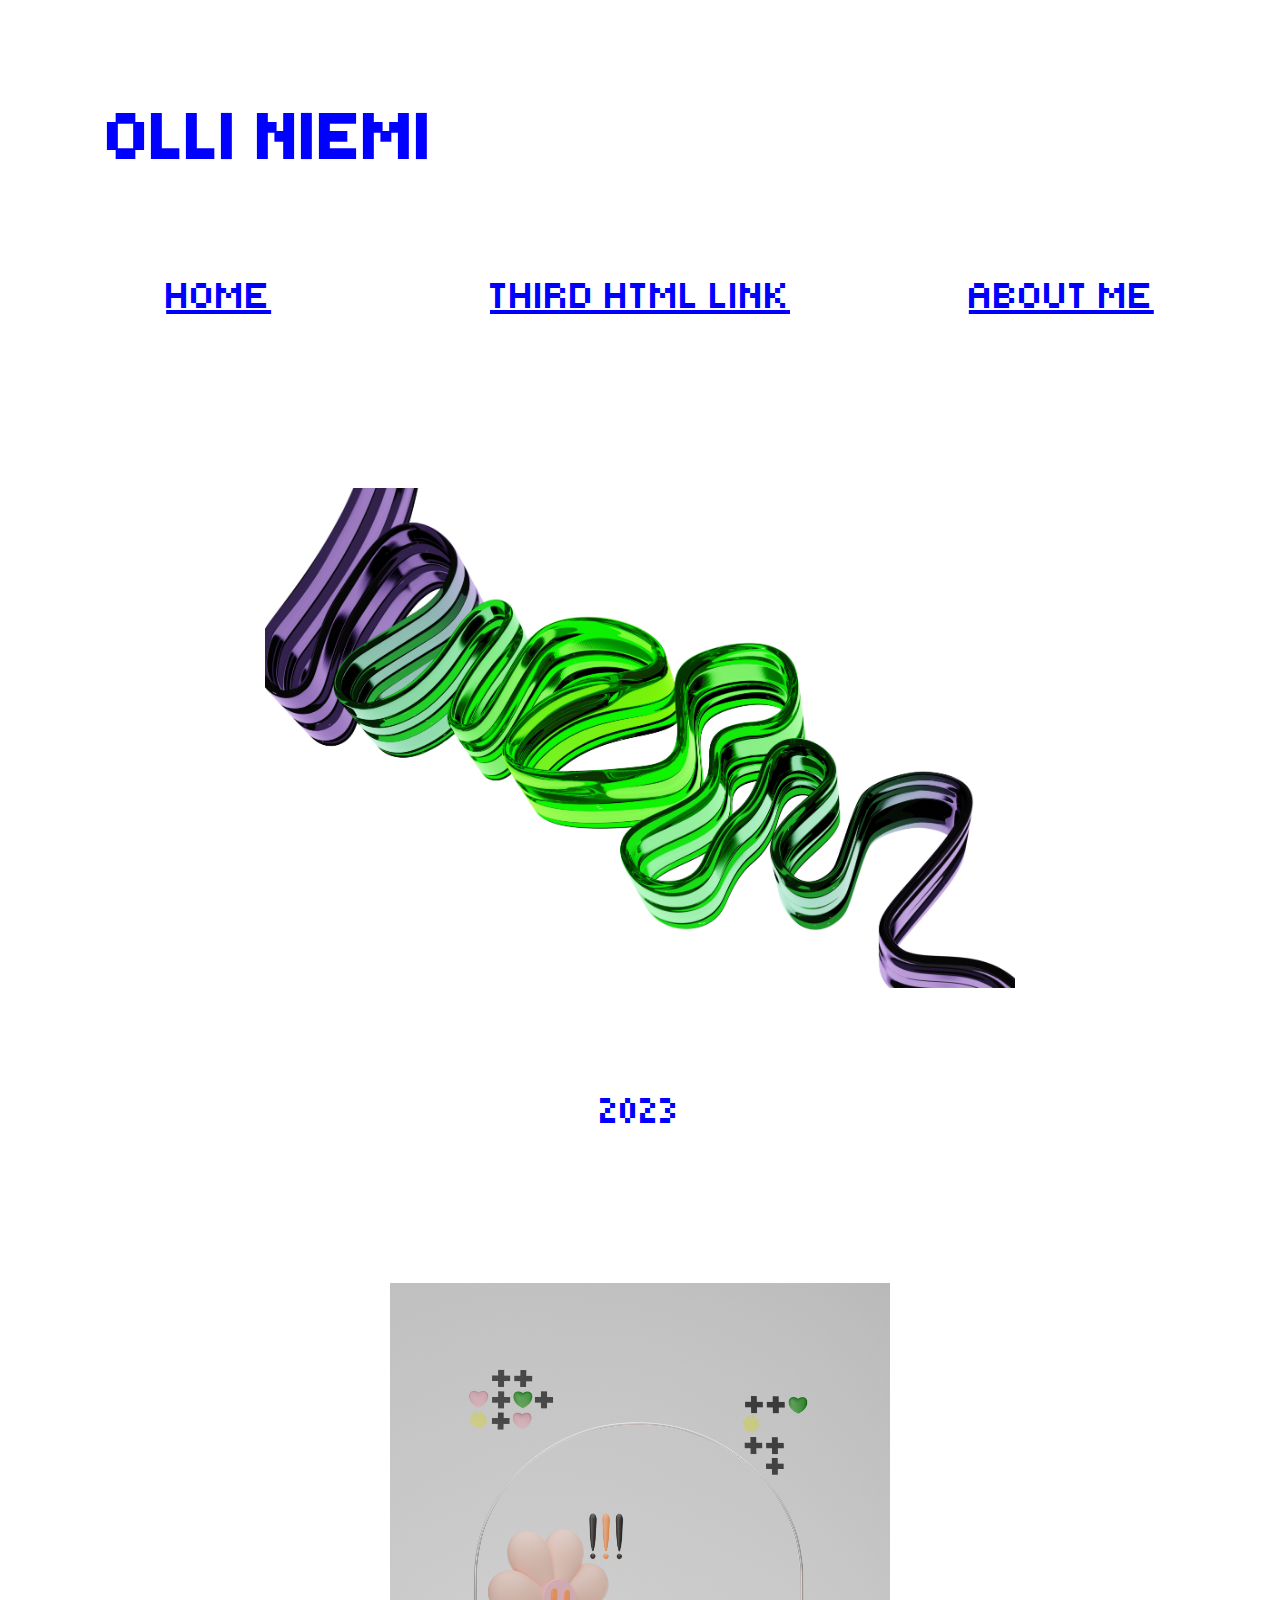
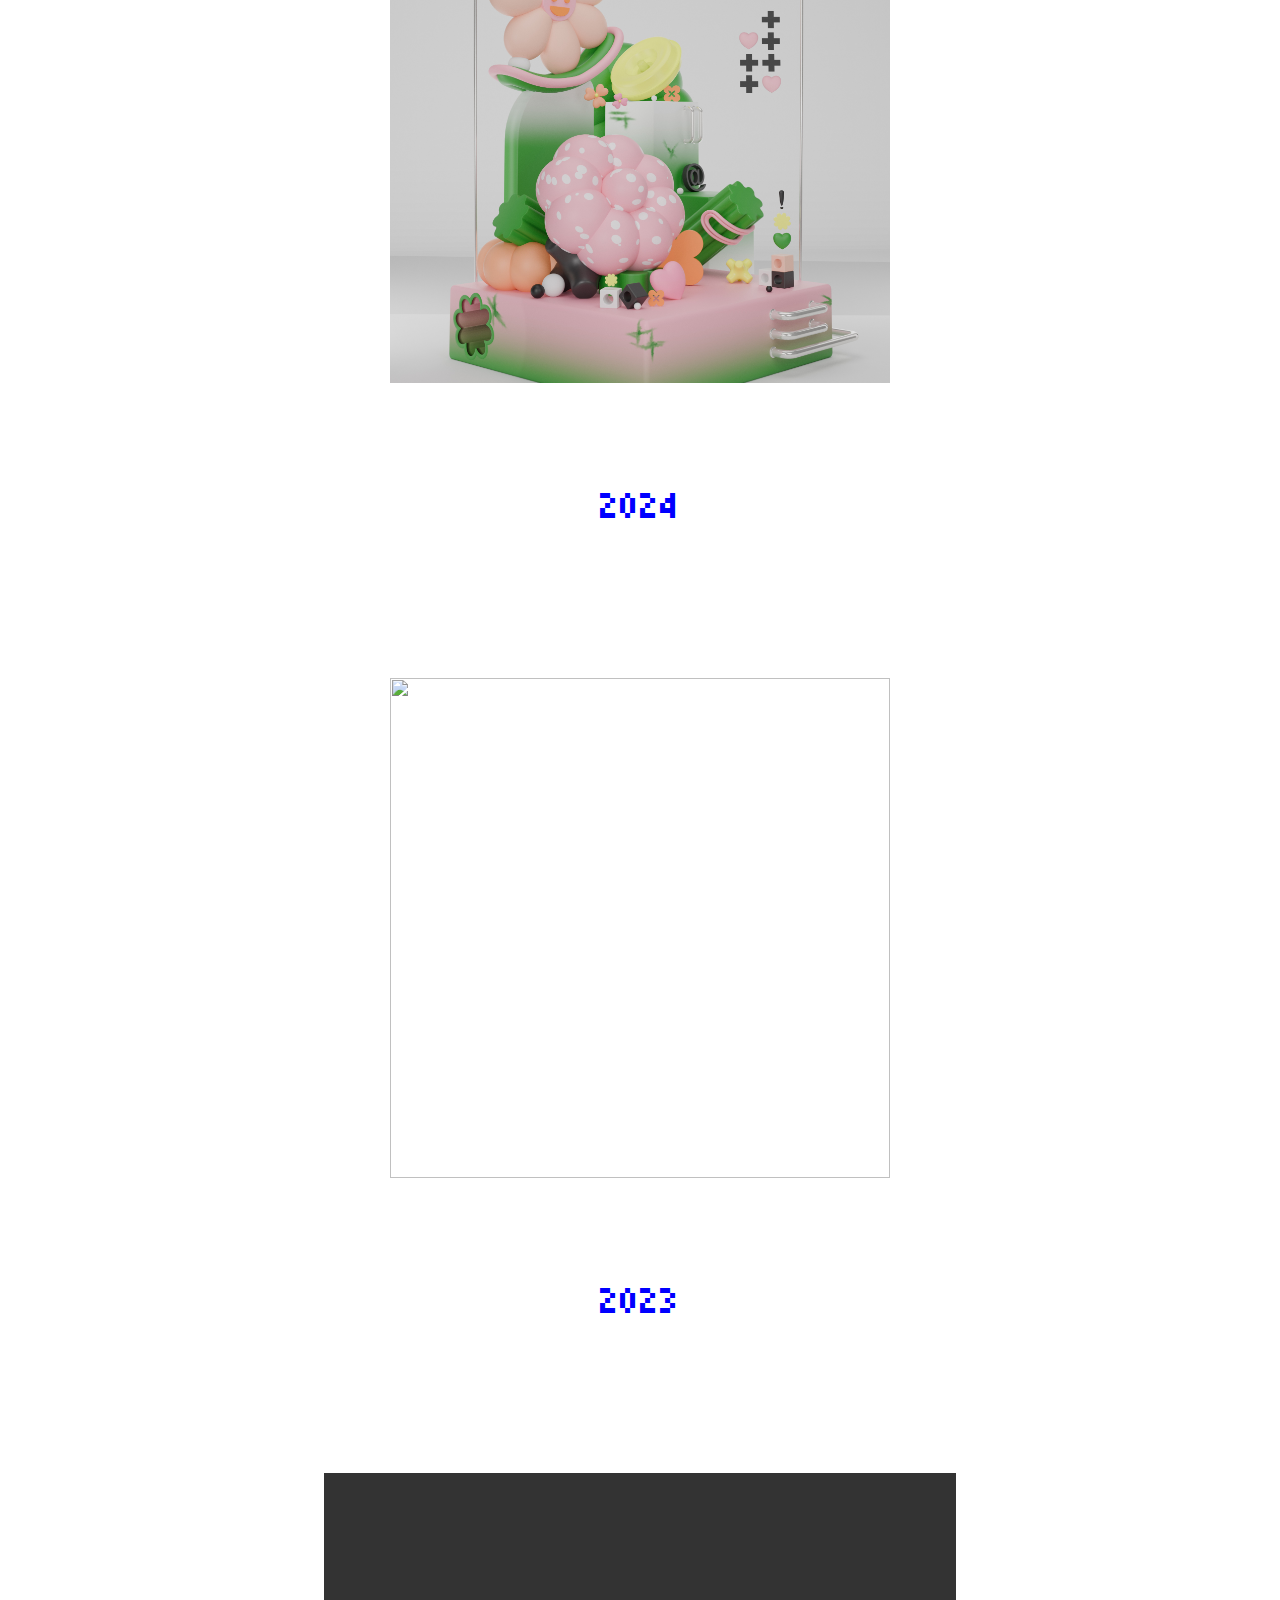
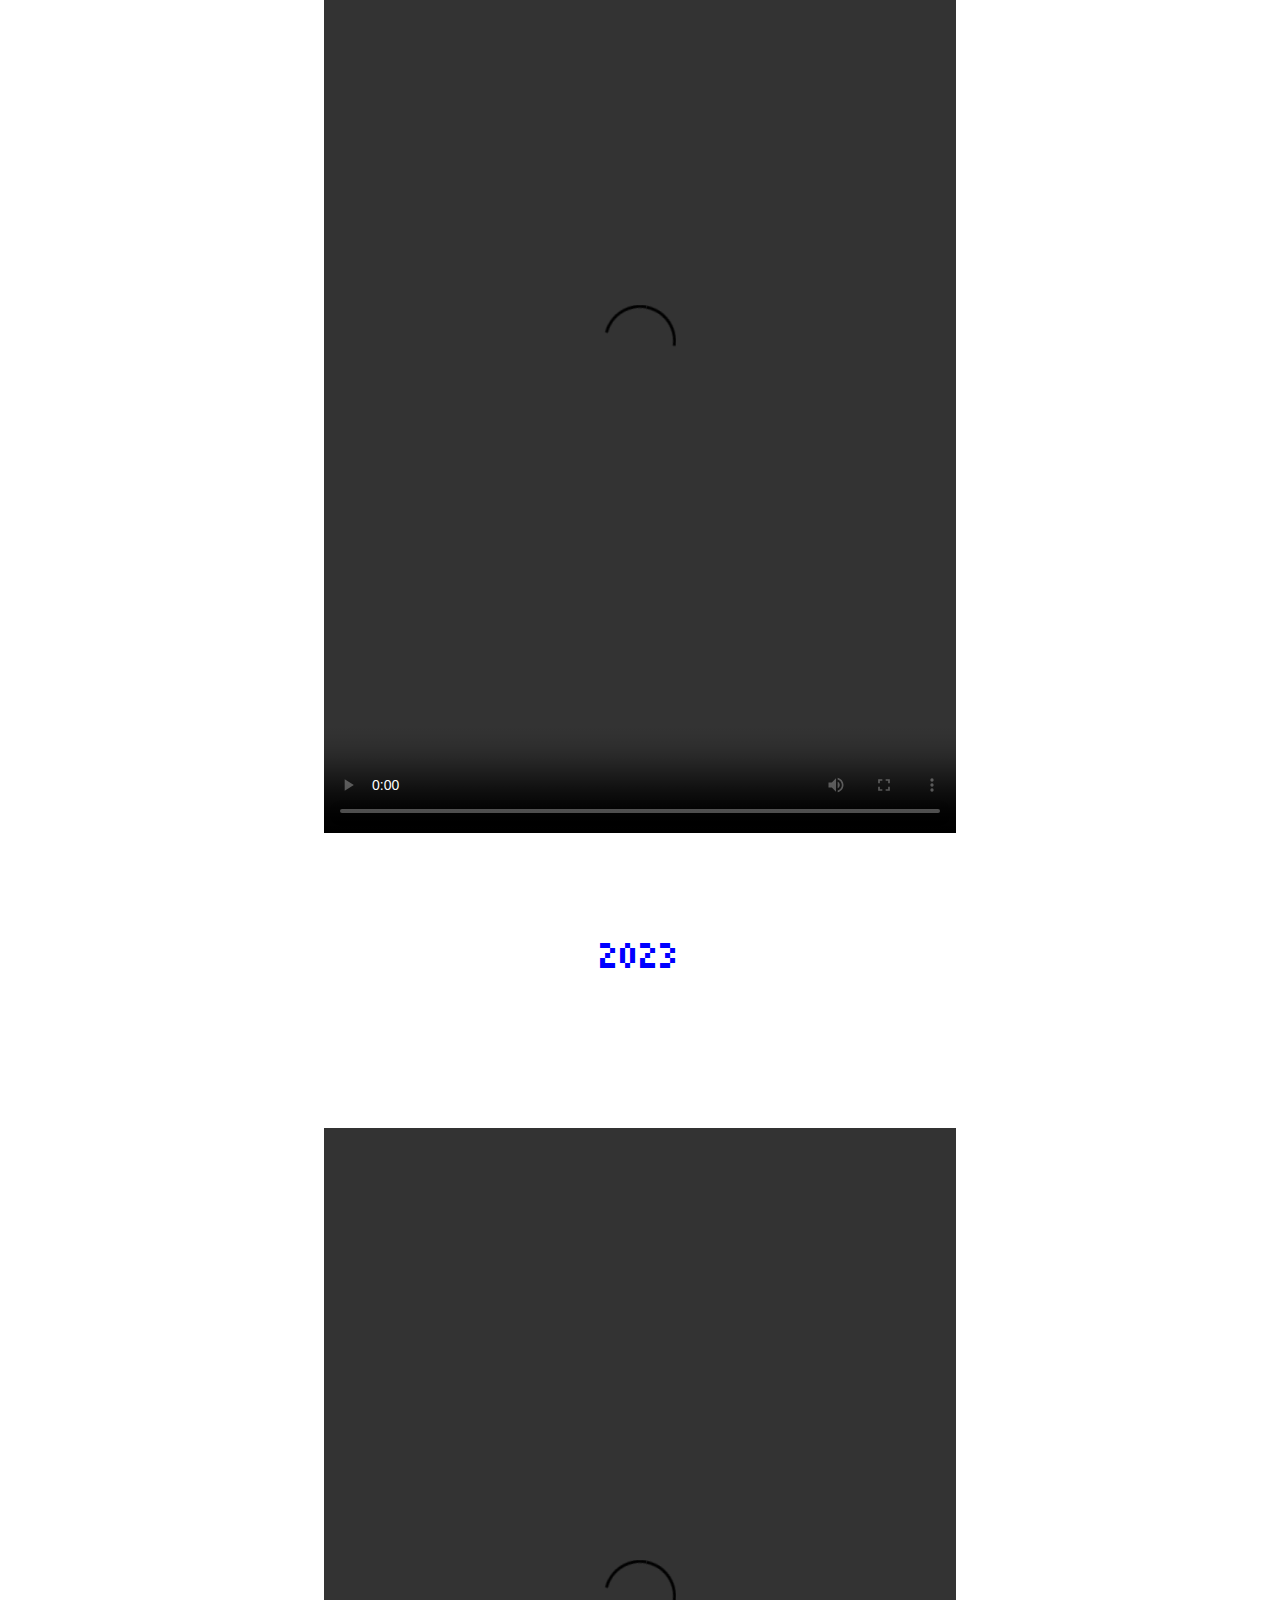
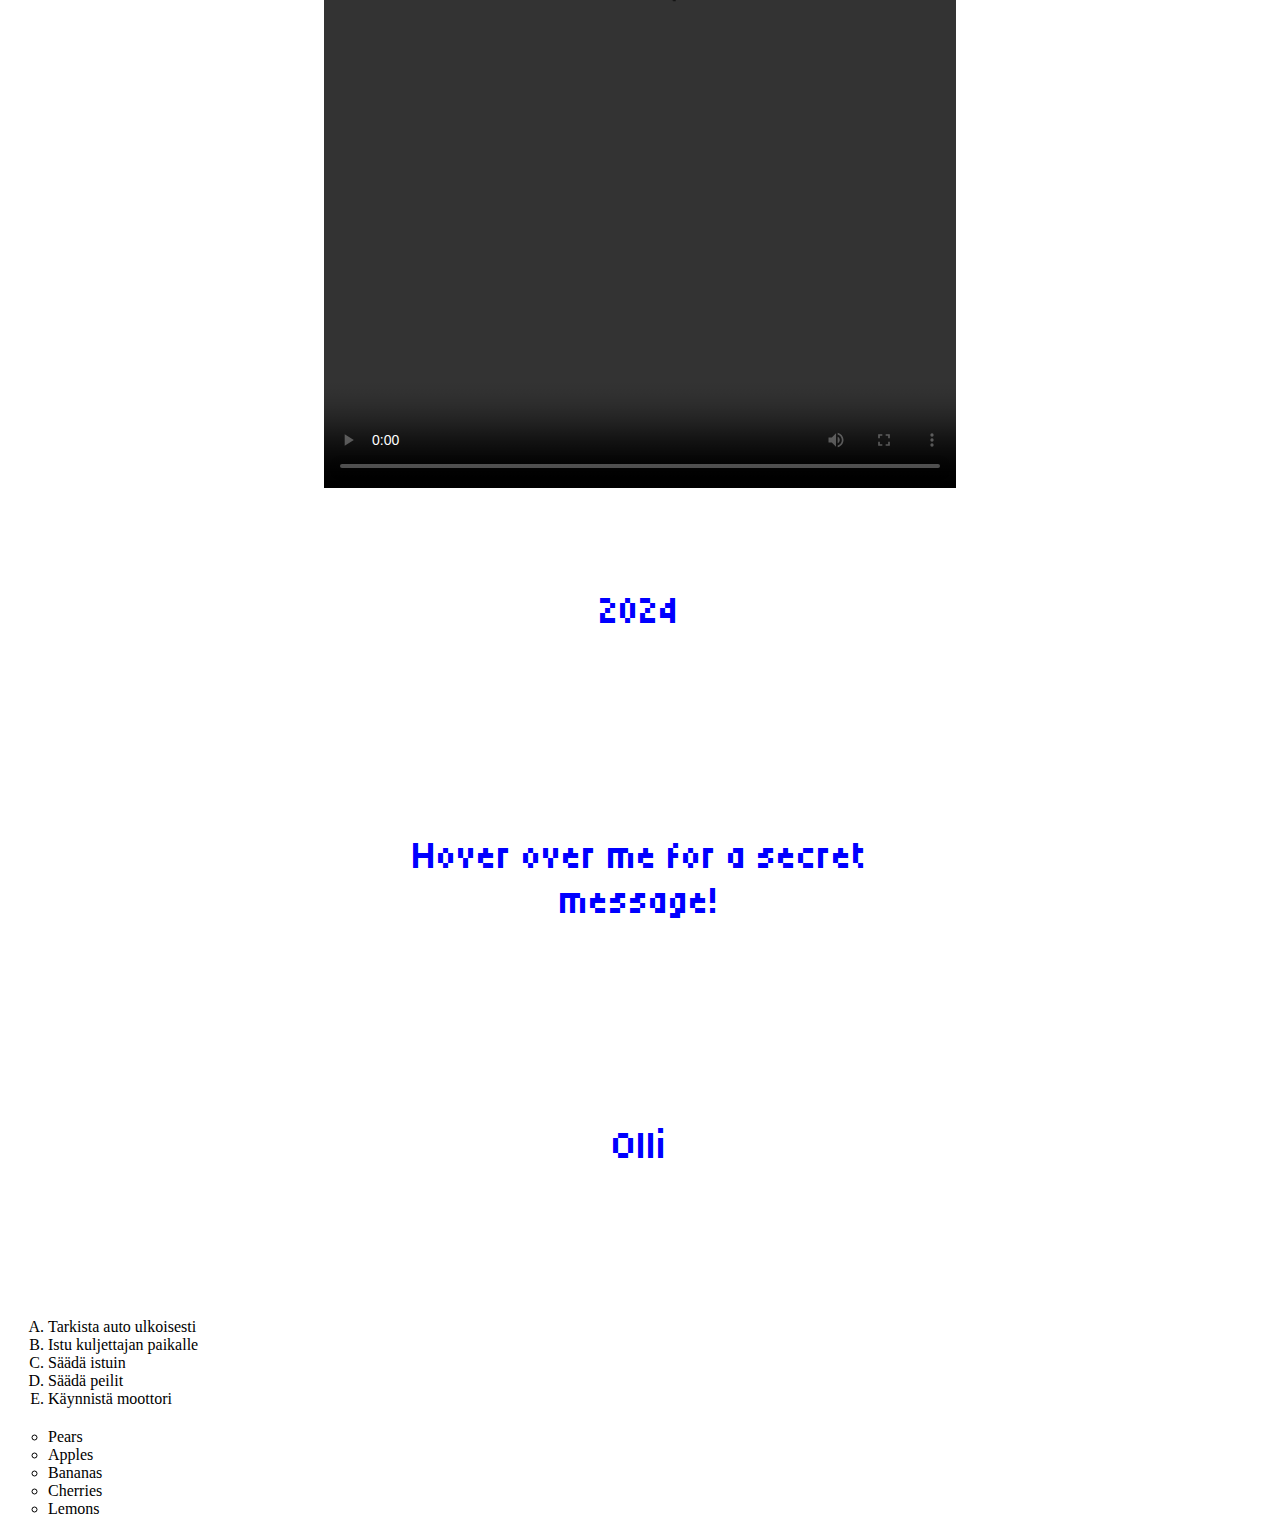
==== commit da6fda17: "kommit 3" ====
--- a/index.html
+++ b/index.html
@@ -21,7 +21,7 @@
             <a href="second.html">ABOUT ME</a>
             <div>
         </div>
-    </nav>    
+    </nav>   
         <img src="Kuvat/untitled222.jpg" style="width: 750px;height: 500px;">
         <p>2023</p>
         <img src="Kuvat/Maailma 4 oikeesti valmis.jpg" style="width: 500px;height: 700px;">
@@ -59,4 +59,4 @@
     
     </body>
 
-</html>
+</html>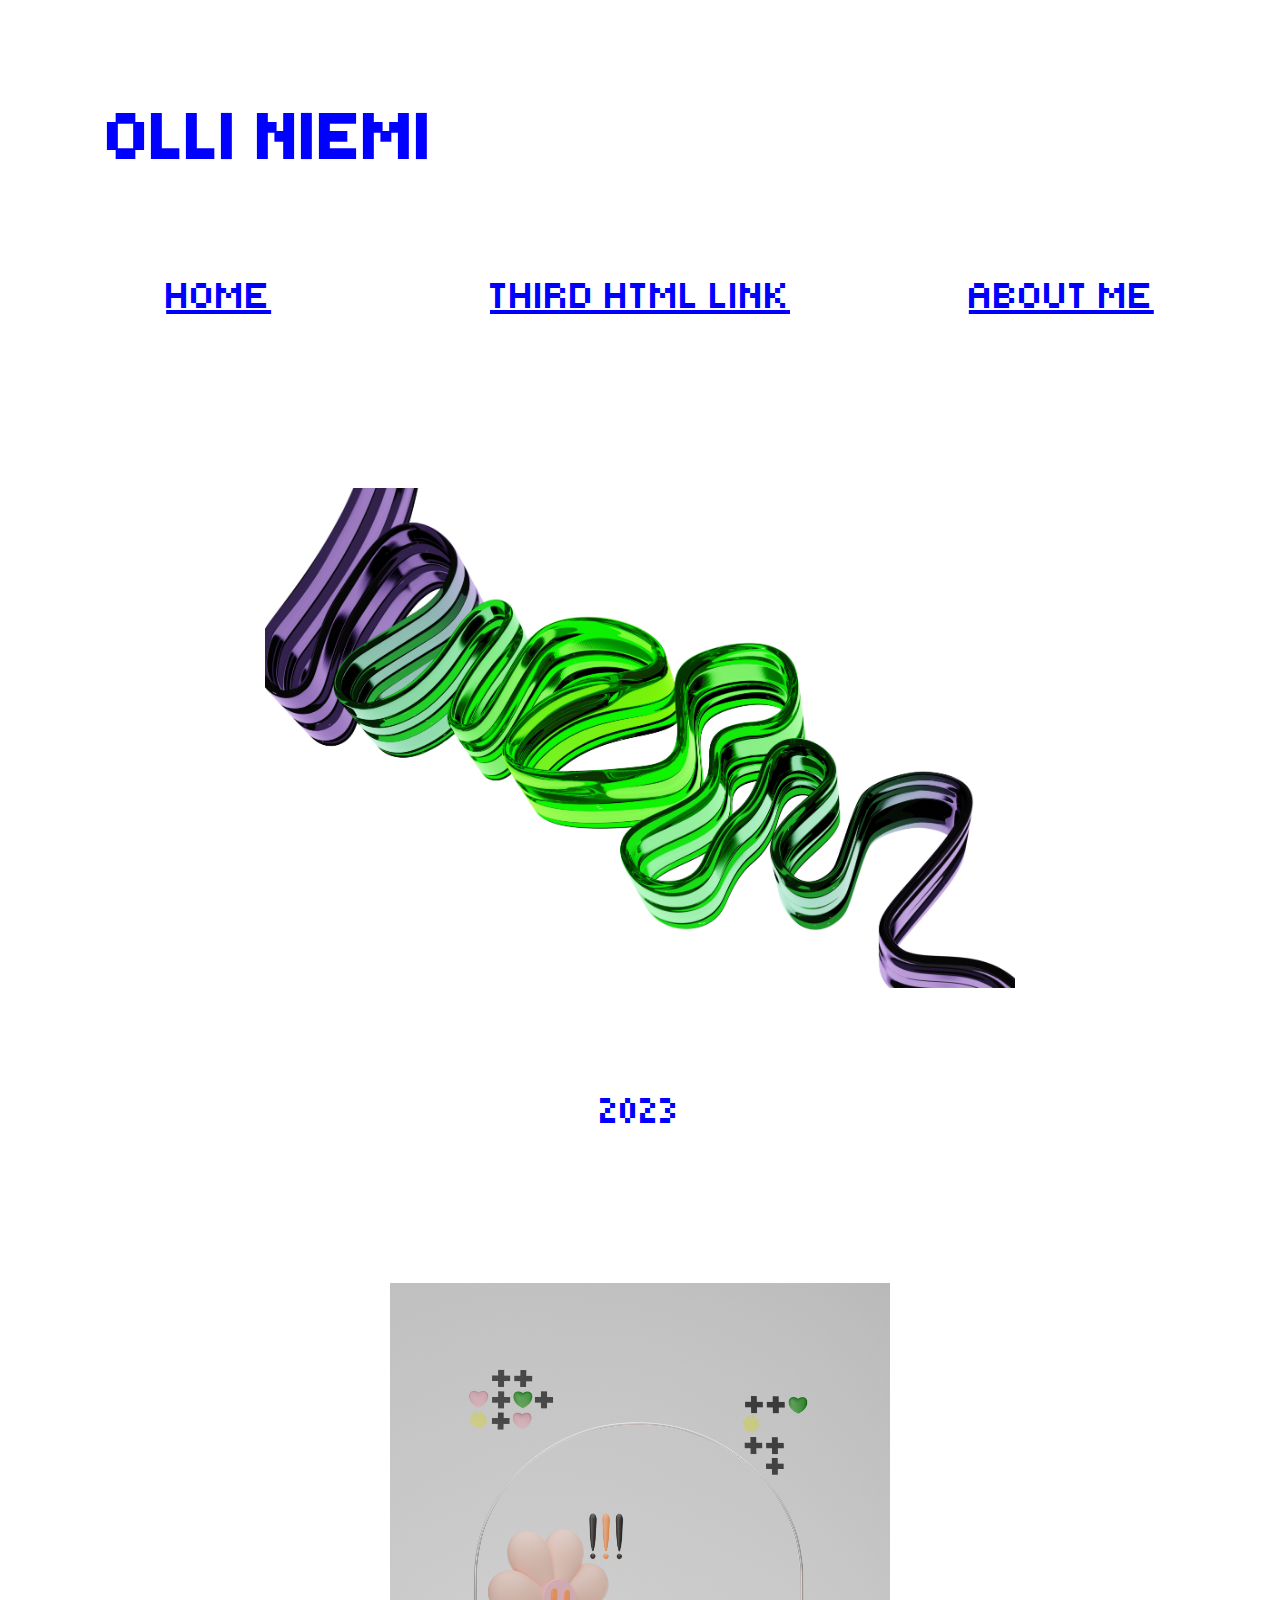
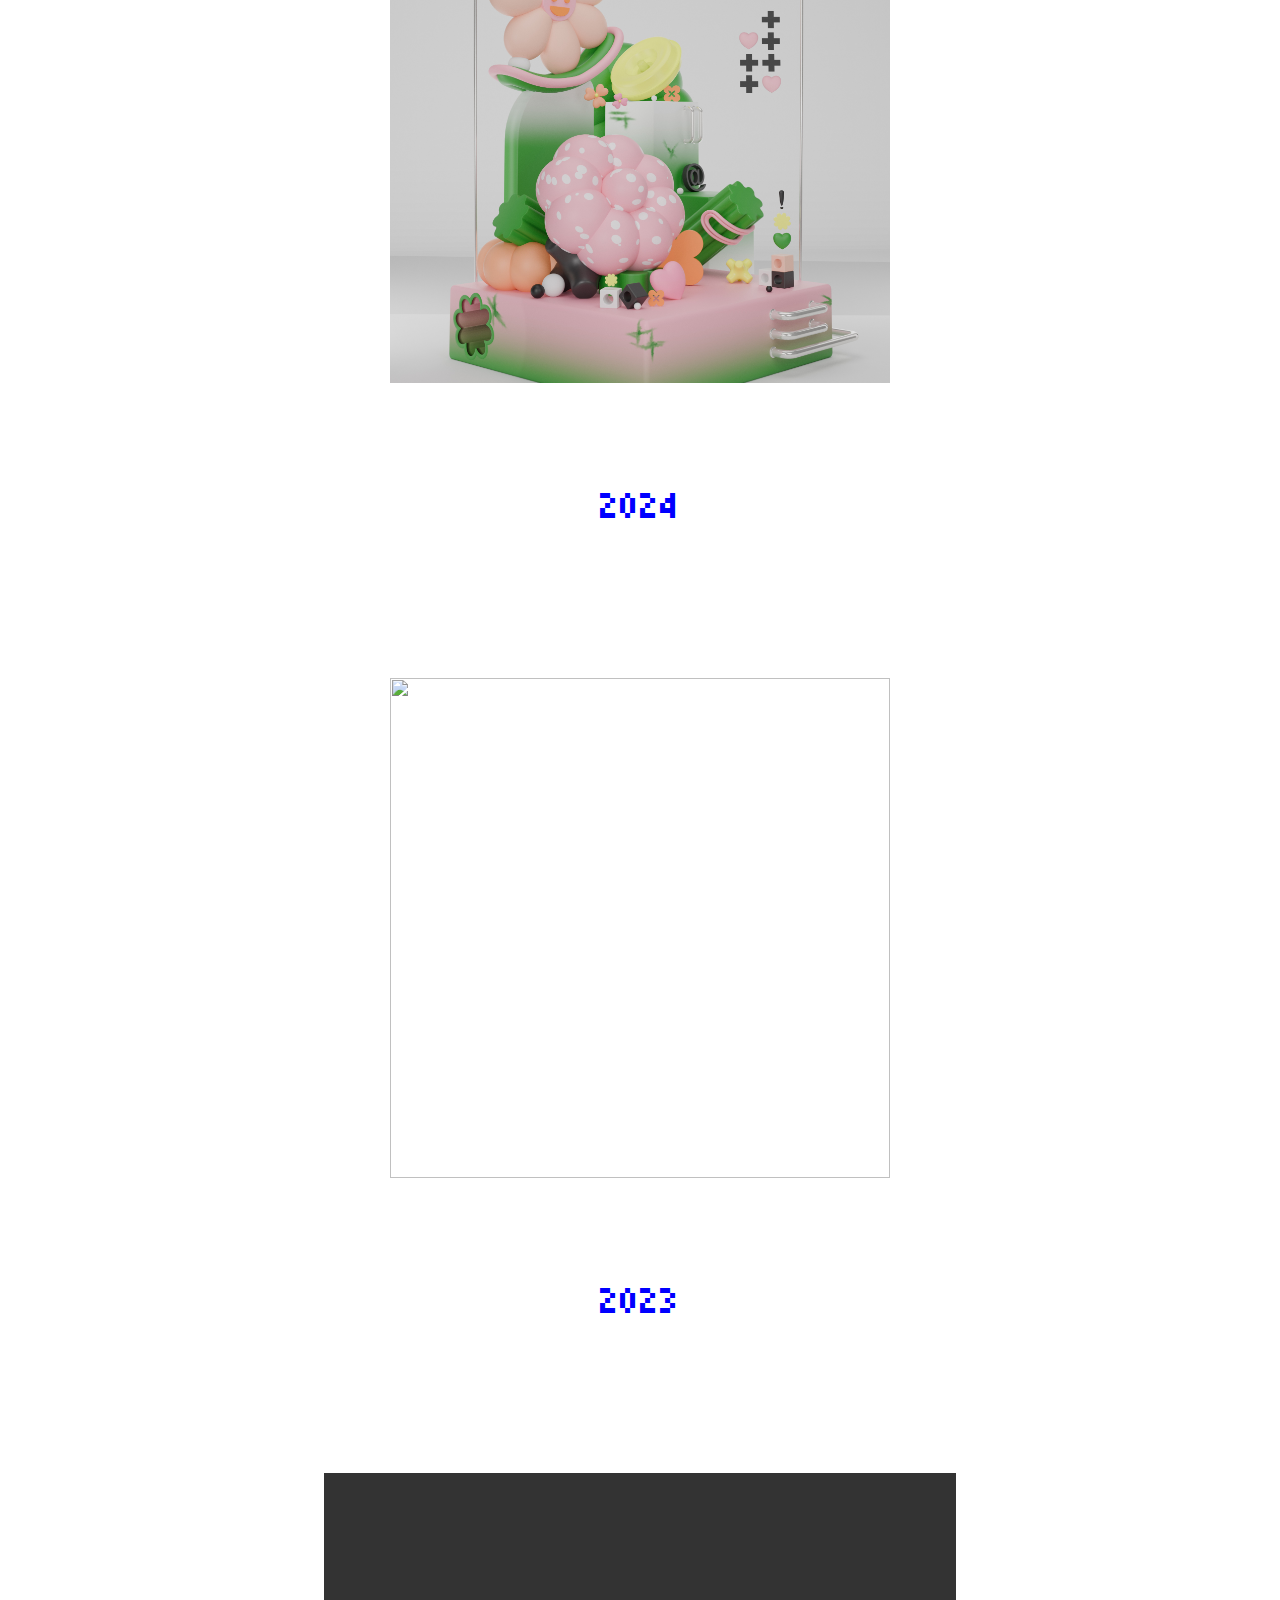
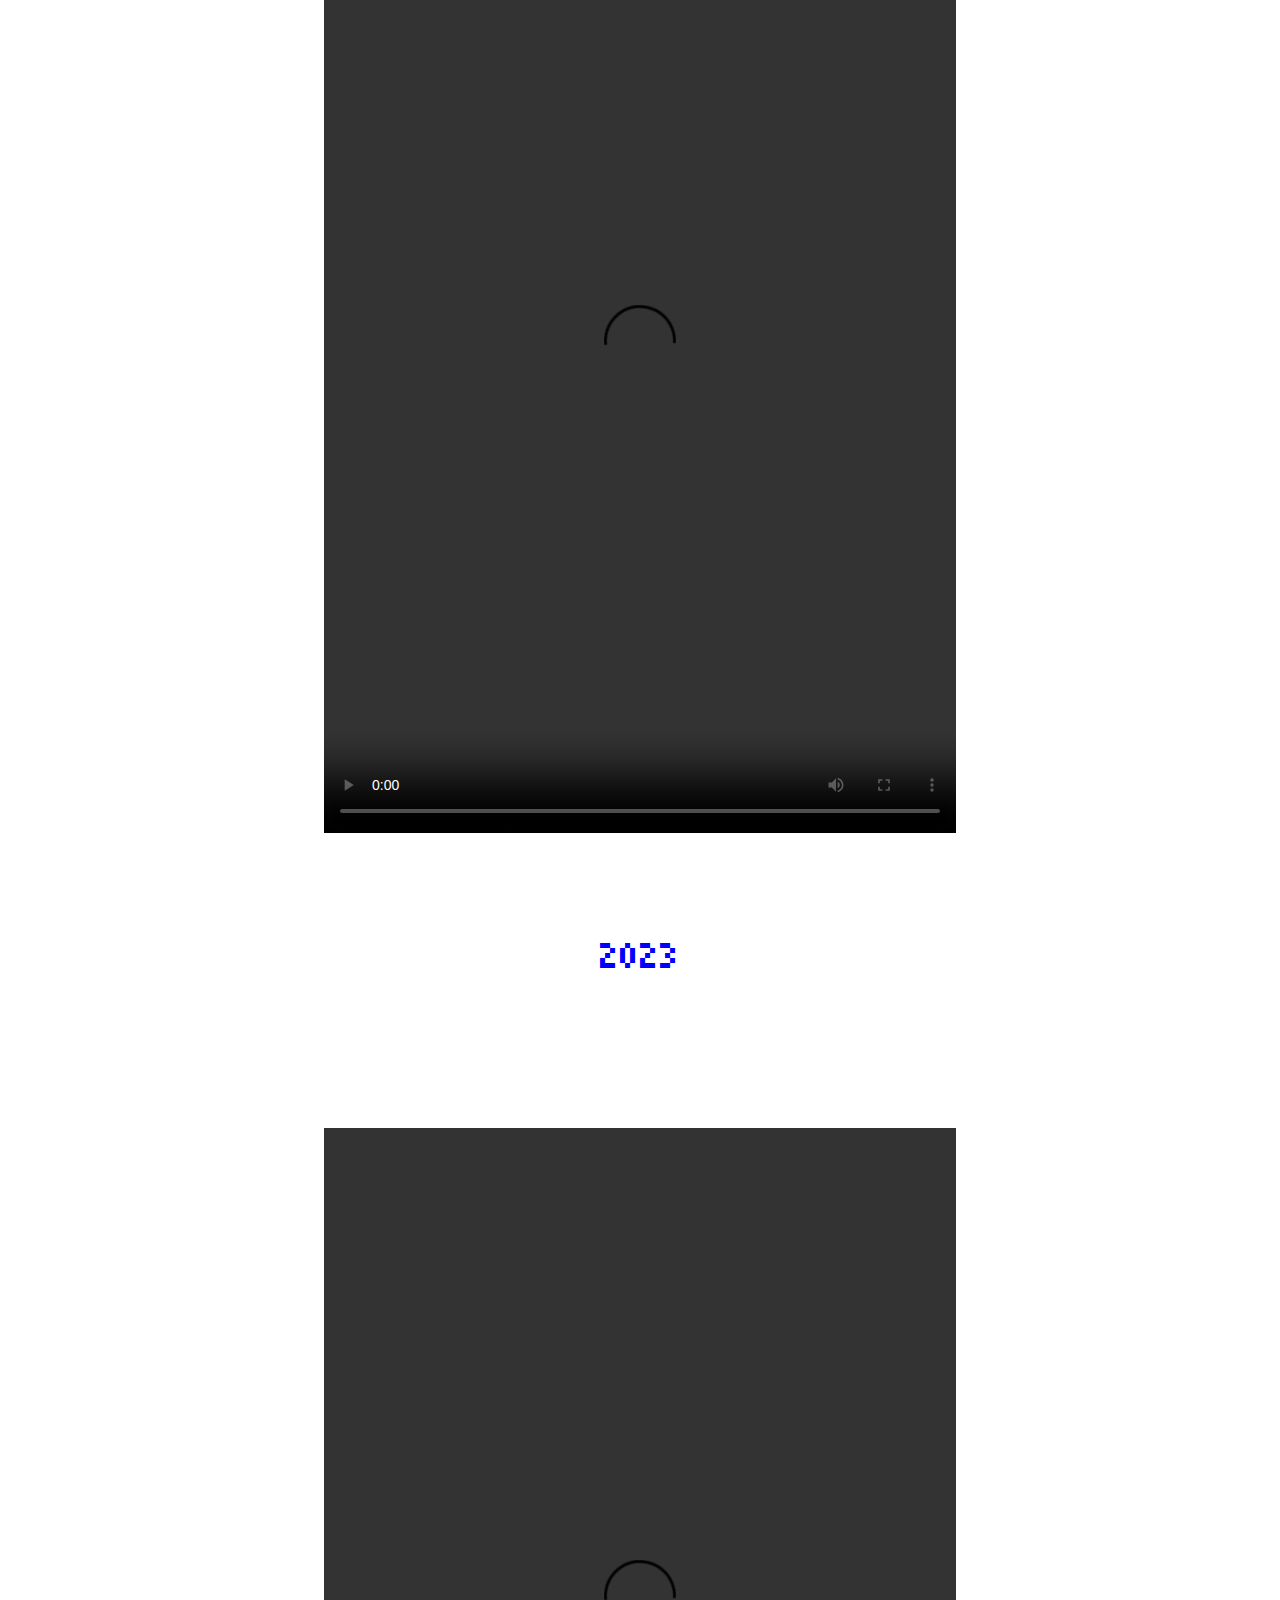
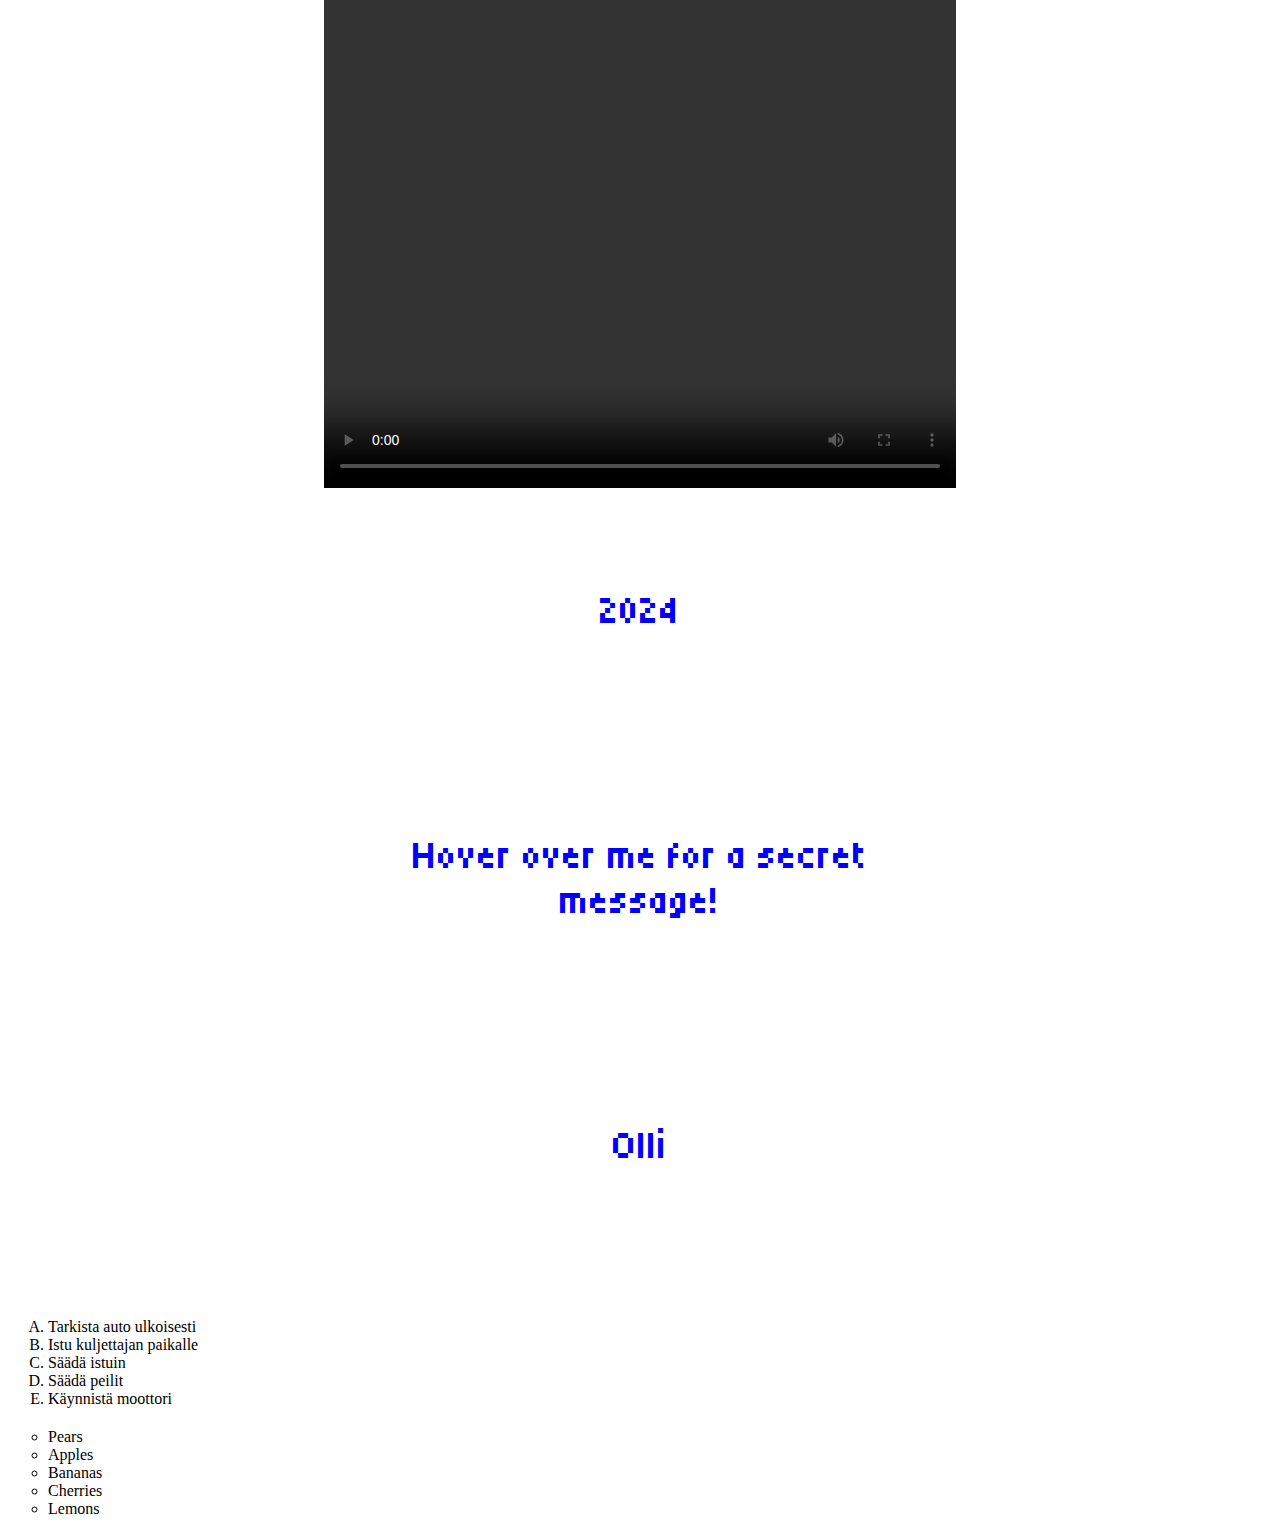
==== commit 69f3fc18: "Merge branch 'main' of https://github.com/ollin123/Verkkosivut2" ====
--- a/index.html
+++ b/index.html
@@ -59,4 +59,4 @@
     
     </body>
 
-</html>+</html>
